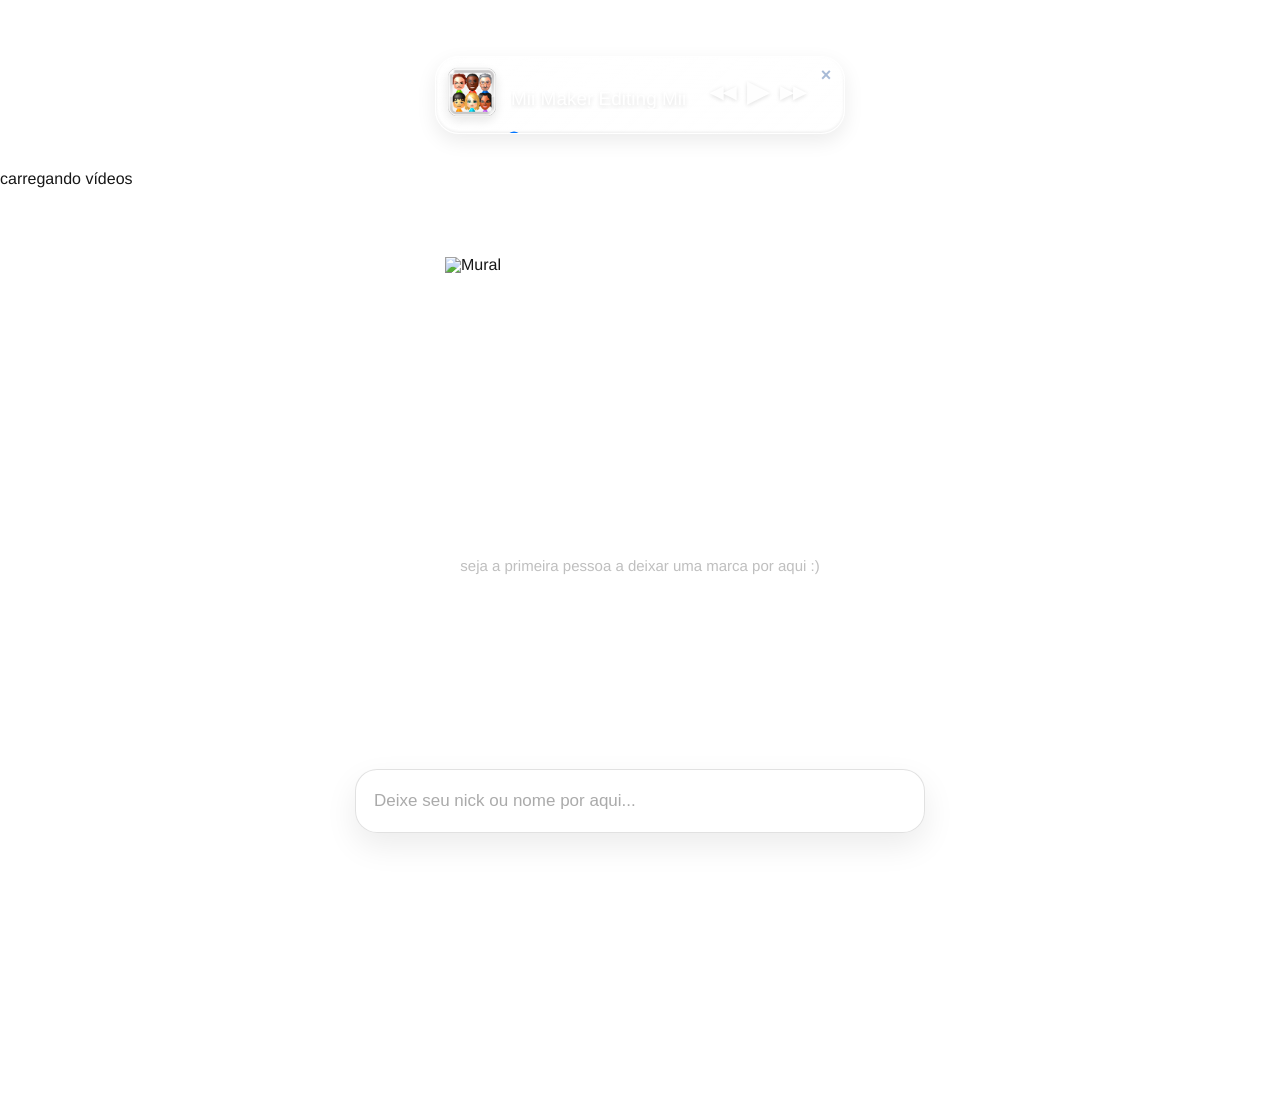
==== mural.html @ 3ed8d82e "Add files via upload" ====
<!DOCTYPE html>
<html lang="pt-BR">

<head>
  <meta charset="UTF-8">

  <meta
    name="viewport"
    content="width=device-width, initial-scale=1.0"
  >

  <meta
    name="description"
    content="Mural Estive Aqui — Babi Edita"
  >

  <title>Mural — Babi Edita</title>

  <link
    rel="icon"
    type="image/png"
    href="favicon.png"
  >

  <link
    rel="stylesheet"
    href="https://use.typekit.net/ndv3lae.css"
  >

  <!-- CSS geral do site -->
  <link
    rel="stylesheet"
    href="style.css?v=1500"
  >

  <!-- CSS exclusivo do mural -->
  <link
    rel="stylesheet"
    href="mural.css?v=2"
  >
</head>

<body class="mural-page">

  <!-- =====================================
       TELA DE LOADING
  ====================================== -->

  <div
    class="site-loader"
    id="siteLoader"
  >
    <div class="loader-content">

      <video
        class="loader-video"
        autoplay
        muted
        loop
        playsinline
        preload="auto"
      >
        <source
          src="loading.mp4"
          type="video/mp4"
        >
      </video>

      <div class="loader-progress">
        <div
          class="loader-progress-fill"
          id="loaderProgress"
        ></div>
      </div>

      <p
        class="loader-text"
        id="loaderText"
      >
        carregando vídeos
      </p>

    </div>
  </div>


  <!-- =====================================
       PLAYER DE MÚSICA
  ====================================== -->

  <div
    class="music-player"
    id="musicPlayer"
  >
    <img
      class="music-cover"
      id="musicCover"
      src="covers/miimaker.png"
      alt=""
    >

    <div class="music-info">

      <span class="music-now">
        Você está ouvindo agora:
      </span>

      <span
        class="music-title"
        id="musicTitle"
      >
        Mii Maker Editing Mii
      </span>

    </div>

    <div class="music-controls">

      <button
        class="music-control"
        id="musicPrev"
        type="button"
        aria-label="Música anterior"
      >
        ◀◀
      </button>

      <button
        class="music-control music-play"
        id="musicPlay"
        type="button"
        aria-label="Tocar ou pausar"
      >
        ▶
      </button>

      <button
        class="music-control"
        id="musicNext"
        type="button"
        aria-label="Próxima música"
      >
        ▶▶
      </button>

    </div>

    <div
      class="music-volume-wrap"
      aria-label="Controle de volume"
    >
      <input
        class="music-volume"
        id="musicVolume"
        type="range"
        min="0"
        max="100"
        value="50"
        step="1"
        aria-label="Volume da música"
      >
    </div>

    <button
      class="music-close"
      id="musicClose"
      type="button"
      aria-label="Minimizar player"
    >
      ×
    </button>

    <audio
      id="backgroundAudio"
      preload="auto"
    ></audio>
  </div>


  <!-- PLAYER MINIMIZADO -->

  <div
    class="music-player-mini is-hidden"
    id="musicPlayerMini"
    aria-label="Player de música minimizado"
  >

    <button
      class="music-mini-control"
      id="musicMiniPrev"
      type="button"
      aria-label="Música anterior"
    >
      ◀◀
    </button>

    <button
      class="music-mini-control music-mini-play"
      id="musicMiniPlay"
      type="button"
      aria-label="Tocar ou pausar"
    >
      ▶
    </button>

    <button
      class="music-mini-control"
      id="musicMiniNext"
      type="button"
      aria-label="Próxima música"
    >
      ▶▶
    </button>

  </div>


  <!-- =====================================
       PÁGINA DO MURAL
  ====================================== -->

  <main class="mural-shell">

    <!-- TÍTULO FEITO POR VOCÊ -->
    <div class="mural-title-link">
      <img
        src="mural.png"
        alt="Mural"
        class="mural-title-image"
      >
    </div>


    <!-- BOTÃO HOME -->
    <button
      class="mural-home-button"
      id="muralHomeButton"
      type="button"
      aria-label="Voltar para o portfólio"
    >
      <img
        id="muralHomeImage"
        src="home-1.png"
        alt=""
        draggable="false"
      >
    </button>


    <!-- BOTÃO INFO -->
    <button
      class="mural-info-button"
      id="muralInfoButton"
      type="button"
      aria-label="Como funciona o mural"
      aria-expanded="false"
    >
      <img
        id="muralInfoImage"
        src="info-1.png"
        alt=""
        draggable="false"
      >
    </button>


    <!-- ÁREA ONDE OS NICKS APARECEM -->
    <section
      class="nick-wall"
      id="nickWall"
      aria-live="polite"
      aria-label="Pessoas que estiveram aqui"
    >
      <p
        class="mural-empty"
        id="muralEmpty"
      >
        seja a primeira pessoa a deixar uma marca por aqui :)
      </p>
    </section>


    <!-- CAMPO DE ENVIO -->
    <section
      class="mural-entry-area"
      aria-label="Deixe seu nome ou nick"
    >

      <form
        class="mural-form"
        id="muralForm"
        autocomplete="off"
      >

        <label
          class="sr-only"
          for="muralNickname"
        >
          Seu nick ou nome
        </label>

        <input
          class="mural-input"
          id="muralNickname"
          name="nickname"
          type="text"
          minlength="2"
          maxlength="24"
          placeholder="Deixe seu nick ou nome por aqui..."
          autocomplete="off"
          spellcheck="false"
          required
        >

        <button
          class="mural-submit-button"
          id="muralSubmitButton"
          type="submit"
          aria-label="Estive aqui"
        >
          <img
            id="muralSubmitImage"
            src="estive-aqui-1.png"
            alt=""
            draggable="false"
          >
        </button>

      </form>

      <p
        class="mural-feedback"
        id="muralFeedback"
        aria-live="polite"
      ></p>

    </section>

  </main>


  <!-- =====================================
       CAIXINHA DE INFORMAÇÃO
       depois podemos trocar este conteúdo
       pela imagem que você ainda vai criar
  ====================================== -->

  <div
    class="mural-info-backdrop"
    id="muralInfoBackdrop"
    aria-hidden="true"
  >

    <div
      class="mural-info-box"
      role="dialog"
      aria-modal="true"
      aria-labelledby="muralInfoTitle"
    >

      <button
        class="mural-info-close"
        id="muralInfoClose"
        type="button"
        aria-label="Fechar"
      >
        ×
      </button>

      <h2 id="muralInfoTitle">
        estive aqui!
      </h2>

      <p>
        Esse é um cantinho pra quem passou pelo meu portfólio deixar uma marquinha.
      </p>

      <p>
        Você pode escrever seu nome ou nick uma vez por navegador. Assim que enviar, ele aparece no mural.
      </p>

    </div>

  </div>


  <!-- Supabase -->
  <script src="https://cdn.jsdelivr.net/npm/@supabase/supabase-js@2"></script>

  <!-- JS geral do site: música + loading -->
  <script src="script.js?v=1500"></script>

  <!-- JS exclusivo do mural -->
  <script src="mural.js?v=2"></script>

</body>

</html>
---- style.css ----
:root {
  --font-main: "coolvetica", sans-serif;

  --text: #171717;

  --pill-top: #efefef;
  --pill-bottom: #d7d7d7;
}


* {
  box-sizing: border-box;
}


html {
  scroll-behavior: smooth;
}


body {
  margin: 0;

  min-width: 320px;

  background: #fff;

  color: var(--text);

  font-family: var(--font-main);
  font-weight: 400;

  -webkit-font-smoothing: antialiased;

  text-rendering: geometricPrecision;
}


a {
  color: inherit;
  text-decoration: none;
}


button,
a {
  -webkit-tap-highlight-color: transparent;
}


button {
  font: inherit;
}


/* =========================================
   HERO
========================================= */


.hero {
  position: relative;

  width: 100%;

  height: clamp(
    760px,
    60vw,
    860px
  );

  overflow: hidden;

  background: #fff;

  isolation: isolate;
}


/*
  Fundo separado para o fade ficar
  realmente suave, sem aquela faixa branca.
*/

.hero::before {
  content: "";

  position: absolute;
  z-index: 0;

  inset: 0;

  background-image:
    url("fundo.png");

  background-size:
    cover;

  background-position:
    center 6%;

  background-repeat:
    no-repeat;

  -webkit-mask-image:
    linear-gradient(
      to bottom,

      #000 0%,
      #000 73%,

      rgba(0,0,0,.99) 79%,
      rgba(0,0,0,.96) 83%,
      rgba(0,0,0,.90) 87%,
      rgba(0,0,0,.80) 90%,
      rgba(0,0,0,.66) 93%,
      rgba(0,0,0,.50) 95%,
      rgba(0,0,0,.34) 97%,
      rgba(0,0,0,.17) 98.7%,

      transparent 100%
    );

  mask-image:
    linear-gradient(
      to bottom,

      #000 0%,
      #000 73%,

      rgba(0,0,0,.99) 79%,
      rgba(0,0,0,.96) 83%,
      rgba(0,0,0,.90) 87%,
      rgba(0,0,0,.80) 90%,
      rgba(0,0,0,.66) 93%,
      rgba(0,0,0,.50) 95%,
      rgba(0,0,0,.34) 97%,
      rgba(0,0,0,.17) 98.7%,

      transparent 100%
    );
}



.menu {
  position: absolute;

  z-index: 30;

  top: 31px;
  left: 44px;

  display: flex;

  align-items: center;

  gap: 42px;

  color: #fff;

  font-size: 21px;
  font-weight: 300;

  letter-spacing: -.25px;

  line-height: 1;

  white-space: nowrap;
}


.menu a {
  transition:
    opacity .18s ease;
}


.menu a:hover {
  opacity: .72;
}



.hero-content {
  position: relative;

  z-index: 10;

  height: 100%;

  display: flex;

  flex-direction: column;

  align-items: center;

  text-align: center;

  padding-top: 345px;
}



.hero-logo {
  display: block;

  width: min(
    820px,
    74vw
  );

  height: auto;

  object-fit: contain;

  user-select: none;

  -webkit-user-drag: none;
}



.hero-subtitle {
  margin: 20px 0 0;

  color: #fff;

  font-size: 30px;
  font-weight: 400;

  line-height: 1;

  text-shadow:
    0 1px 5px rgba(0,0,0,.16);
}



.hero-cta {
  display: inline-flex;

  align-items: center;
  justify-content: center;

  min-width: 132px;
  height: 46px;

  margin-top: 145px;

  padding:
    0 24px 2px;

  border:
    1.5px solid
    rgba(255,255,255,.96);

  border-radius:
    999px;

  color: #fff;

  font-size: 20px;
  font-weight: 400;

  line-height: 1;

  transition:
    transform .2s ease,
    background .2s ease;
}


.hero-cta:hover {
  transform:
    scale(1.04);

  background:
    rgba(255,255,255,.08);
}



/* =========================================
   MUSIC PLAYER GRANDE
========================================= */


.music-player {
  position: absolute;

  z-index: 50;

  top: 56px;
  left: 50%;

  transform:
    translateX(-50%);

  width: 410px;

  max-width:
    calc(100vw - 36px);

  height: 78px;

  display: grid;

  grid-template-columns:
    52px
    minmax(0, 1fr)
    auto;

  align-items: center;

  gap: 12px;

  padding:
    10px 38px 10px 11px;

  overflow: hidden;

  border:
    1px solid
    rgba(255,255,255,.58);

  border-radius:
    24px;

  background:
    linear-gradient(
      135deg,

      rgba(255,255,255,.16) 0%,

      rgba(255,255,255,.07) 100%
    );

  backdrop-filter:
    blur(14px)
    saturate(145%);

  -webkit-backdrop-filter:
    blur(14px)
    saturate(145%);

  box-shadow:
    inset 0 1px 1px
      rgba(255,255,255,.62),

    inset 0 -1px 3px
      rgba(0,0,0,.08),

    0 7px 20px
      rgba(0,0,0,.08);

  opacity: 1;

  transition:
    opacity .25s ease,
    transform .25s ease;
}



.music-player::before {
  content: "";

  position: absolute;

  inset: 0;

  border-radius: inherit;

  pointer-events: none;

  background:
    linear-gradient(
      to bottom,

      rgba(255,255,255,.22),

      rgba(255,255,255,.03) 45%,

      rgba(255,255,255,0) 100%
    );
}



.music-player.is-hidden {
  display: none;
}



.music-player.is-fading-out {
  opacity: 0;

  transform:
    translateX(-50%)
    translateY(-7px);
}



.music-player.is-fading-in {
  animation:
    playerFadeIn
    .28s ease forwards;
}



@keyframes playerFadeIn {

  from {
    opacity: 0;

    transform:
      translateX(-50%)
      translateY(8px);
  }

  to {
    opacity: 1;

    transform:
      translateX(-50%)
      translateY(0);
  }

}



.music-cover {
  position: relative;

  z-index: 2;

  width: 50px;
  height: 50px;

  border-radius: 12px;

  object-fit: cover;

  box-shadow:
    0 4px 10px
    rgba(0,0,0,.09);
}



.music-info {
  position: relative;

  z-index: 2;

  min-width: 0;

  display: flex;

  flex-direction: column;

  justify-content: center;
}



.music-now {
  color:
    rgba(255,255,255,.92);

  font-size: 11px;

  font-weight: 300;

  line-height: 1;
}



.music-title {
  margin-top: 4px;

  overflow: hidden;

  white-space: nowrap;

  text-overflow: ellipsis;

  color: #fff;

  font-size: 19px;
  font-weight: 400;

  line-height: 1.05;

  text-shadow:
    0 2px 4px
    rgba(0,0,0,.12);
}



.music-controls {
  position: relative;

  z-index: 2;

  display: flex;

  align-items: center;

  gap: 11px;
}



.music-control {
  padding: 0;

  border: 0;

  background: transparent;

  color:
    rgba(255,255,255,.96);

  font-family:
    Arial,
    sans-serif;

  font-size: 17px;

  font-weight: 700;

  line-height: 1;

  text-shadow:
    0 1px 4px
    rgba(0,0,0,.13);

  transition:
    transform .16s ease,
    opacity .16s ease;
}



.music-play {
  font-size: 28px;
}



.music-control:hover,
.music-mini-control:hover {
  transform:
    scale(1.09);
}



.music-close {
  position: absolute;

  z-index: 3;

  top: 8px;
  right: 8px;

  width: 20px;
  height: 20px;

  padding: 0;

  display: flex;

  align-items: center;
  justify-content: center;

  border: 0;

  border-radius: 999px;

  background:
    rgba(255,255,255,.52);

  color:
    rgba(160,180,210,.92);

  font-family:
    Arial,
    sans-serif;

  font-size: 18px;

  font-weight: 700;

  line-height: 1;
}



/* =========================================
   MUSIC PLAYER MINI
========================================= */


.music-player-mini {
  position: absolute;

  z-index: 51;

  top: 17px;
  left: 50%;

  transform:
    translateX(-50%);

  width: 158px;
  height: 42px;

  display: flex;

  align-items: center;
  justify-content: center;

  gap: 13px;

  border:
    1px solid
    rgba(255,255,255,.54);

  border-radius:
    999px;

  background:
    linear-gradient(
      135deg,

      rgba(255,255,255,.14),

      rgba(255,255,255,.05)
    );

  backdrop-filter:
    blur(13px)
    saturate(140%);

  -webkit-backdrop-filter:
    blur(13px)
    saturate(140%);

  box-shadow:
    inset 0 1px 1px
      rgba(255,255,255,.55),

    inset 0 -1px 3px
      rgba(0,0,0,.07),

    0 7px 17px
      rgba(0,0,0,.07);

  cursor: pointer;
}



.music-player-mini::before {
  content: "";

  position: absolute;

  inset: 0;

  border-radius: inherit;

  pointer-events: none;

  background:
    linear-gradient(
      to bottom,

      rgba(255,255,255,.19),

      rgba(255,255,255,0)
      58%
    );
}



.music-player-mini.is-hidden {
  display: none;
}



.music-player-mini.is-dropping {
  animation:
    miniDropIn
    .34s
    cubic-bezier(.22,.8,.32,1)
    forwards;
}



.music-player-mini.is-rising {
  animation:
    miniRiseOut
    .24s ease forwards;
}



@keyframes miniDropIn {

  from {
    opacity: 0;

    transform:
      translateX(-50%)
      translateY(-72px);
  }

  to {
    opacity: 1;

    transform:
      translateX(-50%)
      translateY(0);
  }

}



@keyframes miniRiseOut {

  from {
    opacity: 1;

    transform:
      translateX(-50%)
      translateY(0);
  }

  to {
    opacity: 0;

    transform:
      translateX(-50%)
      translateY(-65px);
  }

}



.music-mini-control {
  position: relative;

  z-index: 2;

  padding: 0;

  border: 0;

  background: transparent;

  color:
    rgba(255,255,255,.97);

  font-family:
    Arial,
    sans-serif;

  font-size: 15px;

  font-weight: 700;

  line-height: 1;

  text-shadow:
    0 1px 4px
    rgba(0,0,0,.13);
}



.music-mini-play {
  font-size: 23px;
}



/* =========================================
   TRABALHOS
========================================= */


main {
  width: 100%;
}



.work-section {
  width: min(
    94vw,
    1600px
  );

  margin: 0 auto;

  padding-top: 70px;
}



.filter-wrap {
  padding-left: 1%;
}



.filter-label {
  margin:
    0 0 8px 9px;

  color: #a9a9a9;

  font-size: 13px;

  font-weight: 300;

  line-height: 1;
}



.filters {
  display: flex;

  gap: 14px;
}



/* =========================================
   FILTROS LIQUID GLASS
========================================= */


.filter-btn {
  position: relative;

  isolation: isolate;

  overflow: hidden;

  min-width: 140px;
  height: 48px;

  padding: 0 26px;

  border:
    1px solid
    rgba(255,255,255,.82);

  border-radius:
    999px;

  color: #242424;

  font-size: 16px;
  font-weight: 400;

  line-height: 1;

  background:
    rgba(255,255,255,.20);

  backdrop-filter:
    blur(18px)
    saturate(160%);

  -webkit-backdrop-filter:
    blur(18px)
    saturate(160%);

  box-shadow:
    inset 0 1px 2px
      rgba(255,255,255,.95),

    inset 0 -2px 5px
      rgba(0,0,0,.12),

    inset 7px 0 10px -10px
      rgba(0,0,0,.70),

    inset -7px 0 10px -10px
      rgba(0,0,0,.70),

    0 6px 15px
      rgba(0,0,0,.07);

  transition:
    transform .22s ease,
    box-shadow .22s ease;
}



.filter-btn::before {
  content: "";

  position: absolute;

  inset: 1px;

  border-radius: inherit;

  pointer-events: none;

  box-shadow:
    inset 0 1px 1px
      rgba(255,255,255,.85),

    inset 0 -1px 2px
      rgba(0,0,0,.11);

  background:
    radial-gradient(
      ellipse at 12% 50%,

      rgba(0,0,0,.12),

      transparent 22%
    ),

    radial-gradient(
      ellipse at 88% 50%,

      rgba(0,0,0,.11),

      transparent 22%
    );
}



.filter-btn::after {
  content: "";

  position: absolute;

  top: 3px;
  left: 12%;
  right: 12%;

  height: 34%;

  border-radius: 999px;

  pointer-events: none;

  background:
    linear-gradient(
      to bottom,

      rgba(255,255,255,.85),

      rgba(255,255,255,.12),

      transparent
    );

  opacity: .72;
}



.filter-btn span {
  position: relative;

  z-index: 2;
}



.filter-btn:hover {
  transform:
    translateY(-2px)
    scale(1.025);
}



.filter-btn.active {
  transform:
    scale(1.02);

  box-shadow:
    inset 0 1px 2px
      rgba(255,255,255,1),

    inset 0 -2px 5px
      rgba(0,0,0,.15),

    inset 8px 0 11px -10px
      rgba(0,0,0,.75),

    inset -8px 0 11px -10px
      rgba(0,0,0,.75),

    0 7px 17px
      rgba(0,0,0,.08);
}



/* =========================================
   VÍDEOS
========================================= */


.video-grid {
  display: grid;

  gap:
    clamp(
      20px,
      1.7vw,
      30px
    );

  margin-top: 47px;
}



.video-grid.is-curto-grid {
  grid-template-columns:
    repeat(
      4,
      minmax(0,1fr)
    );
}



.video-grid.is-longo-grid {
  grid-template-columns:
    repeat(
      2,
      minmax(0,1fr)
    );
}



.video-card {
  position: relative;

  overflow: hidden;

  border-radius: 12px;

  background: #e8e8e8;

  isolation: isolate;
}



.video-card.is-curto {
  aspect-ratio: 9 / 16;
}



.video-card.is-longo {
  aspect-ratio: 16 / 9;
}



.video-thumb {
  display: block;

  width: 100%;
  height: 100%;

  object-fit: cover;

  transition:
    transform .28s ease;
}



.video-card:hover
.video-thumb {
  transform:
    scale(1.018);
}



.video-card::before {
  content: "";

  position: absolute;

  z-index: 1;

  inset:
    54% 0 0;

  background:
    linear-gradient(
      to bottom,

      rgba(0,0,0,0),

      rgba(0,0,0,.64)
    );

  pointer-events: none;
}



.video-meta {
  position: absolute;

  z-index: 2;

  left: 16px;
  bottom: 14px;

  max-width:
    calc(100% - 32px);

  color: #fff;

  text-shadow:
    0 1px 3px
    rgba(0,0,0,.5);
}



.video-title {
  display: block;

  overflow: hidden;

  font-size: clamp(18px, 1.45vw, 24px);
  font-weight: 500;

  line-height: 1.05;

  text-overflow: ellipsis;
  white-space: nowrap;
}



.video-subtitle {
  display: block;

  margin-top: 5px;

  font-size: clamp(12px, .9vw, 15px);
  font-weight: 300;

  line-height: 1;

  opacity: .95;
}



.more-wrap {
  display: flex;

  justify-content: center;

  margin-top: 37px;
}



.more-btn {
  display: inline-flex;

  align-items: center;
  justify-content: center;

  min-width: 78px;
  height: 27px;

  padding:
    0 13px 1px;

  border:
    1.3px solid #222;

  border-radius:
    999px;

  background: #fff;

  color: #232323;

  font-size: 12px;
  font-weight: 500;

  line-height: 1;
}



/* =========================================
   CLIENTES
========================================= */


.clients-section {
  width: min(
    92vw,
    1550px
  );

  margin:
    50px auto 0;
}



.clients-card {
  position: relative;

  min-height: 450px;

  border-radius: 18px;

  overflow: hidden;

  background:
    linear-gradient(
      to bottom,

      #f7f7f7 0%,

      #eeeeee 44%,

      #e7e7e7 100%
    );
}



.power-icon {
  position: absolute;

  top: 18px;
  left: 20px;

  color: #7a7a7a;

  font-size: 16px;

  line-height: 1;
}



.clients-heading {
  padding-top:
    clamp(
      48px,
      4vw,
      70px
    );

  text-align: center;
}



.clients-heading h2,
.contact-box h2 {
  margin: 0;

  font-weight: 500;

  letter-spacing: -.6px;
}



.clients-heading h2 {
  font-size:
    clamp(
      31px,
      2.4vw,
      40px
    );

  line-height: 1;
}



.clients-heading p {
  margin:
    12px 0 0;

  color: #b7b7b7;

  font-size:
    clamp(
      12px,
      .95vw,
      15px
    );

  font-weight: 300;

  line-height: 1;
}



.client-list {
  width:
    min(
      70%,
      950px
    );

  margin:
    clamp(
      65px,
      5vw,
      82px
    )
    auto 0;

  display: grid;

  grid-template-columns:
    repeat(3,1fr);

  column-gap:
    clamp(
      40px,
      5vw,
      95px
    );
}



.client {
  min-width: 0;

  text-align: center;
}



.client img {
  display: block;

  width:
    clamp(
      90px,
      7vw,
      128px
    );

  aspect-ratio: 1;

  margin: 0 auto;

  border:
    2px solid #444;

  border-radius: 50%;

  object-fit: cover;

  box-shadow:
    0 2px 5px
    rgba(0,0,0,.15);
}



.client span {
  display: block;

  margin-top: 12px;

  color: #6e6e6e;

  font-size:
    clamp(
      14px,
      1vw,
      17px
    );

  font-weight: 400;

  line-height: 1;
}



/* =========================================
   CONTATO
========================================= */


.contact-section {
  width: min(
    92vw,
    1550px
  );

  margin:
    68px auto 0;

  padding-bottom:
    110px;

  display: grid;

  grid-template-columns:
    55% 45%;

  align-items: center;

  min-height: 470px;
}



.avatar-wrap {
  display: flex;

  align-items: center;

  justify-content: flex-start;
}



.avatar {
  display: block;

  width:
    clamp(
      360px,
      34vw,
      560px
    );

  max-width: 100%;

  height: auto;

  object-fit: contain;

  filter: none;
}



.contact-box {
  align-self: center;

  justify-self: center;

  width: 250px;

  transform:
    translateY(-13px);
}



.contact-box h2 {
  margin-bottom: 30px;

  text-align: center;

  font-size:
    clamp(
      31px,
      2.4vw,
      40px
    );

  line-height: 1;
}



.contact-links {
  display: flex;

  flex-direction: column;

  gap: 10px;
}



.contact-links a {
  display: flex;

  align-items: center;
  justify-content: center;

  width: 235px;
  height: 48px;

  margin: 0 auto;

  border-radius: 999px;

  background:
    linear-gradient(
      to bottom,

      #f0f0f0,

      #d8d8d8
    );

  color: #333;

  font-size: 15px;

  font-weight: 400;
}



/* =========================================
   MODAL YOUTUBE
========================================= */


.video-modal {
  position: fixed;

  z-index: 1000;

  inset: 0;

  display: none;

  align-items: center;
  justify-content: center;

  padding: 32px;

  background:
    rgba(0,0,0,.76);
}



.video-modal.open {
  display: flex;
}



.modal-inner {
  width:
    min(
      1080px,
      92vw
    );

  aspect-ratio: 16 / 9;

  max-height: 86vh;
}



.modal-inner.is-vertical {
  width:
    min(
      480px,
      88vw
    );

  aspect-ratio: 9 / 16;

  max-height: 88vh;
}



.modal-inner iframe {
  display: block;

  width: 100%;
  height: 100%;

  border: 0;

  border-radius: 12px;

  background: #000;
}



.modal-close {
  position: fixed;

  top: 20px;
  right: 24px;

  border: 0;

  background: transparent;

  color: #fff;

  font-size: 38px;

  line-height: 1;
}



/* =========================================
   PÁGINA DE VÍDEOS
========================================= */


.videos-page {
  position: relative;

  min-height: 100vh;

  background: #fff;
}



.subpage-nav {
  position: relative;

  z-index: 30;

  display: flex;

  gap: 38px;

  padding:
    26px 44px;

  font-size: 18px;
  font-weight: 300;
}



.videos-library {
  width: 100%;

  padding:
    120px 0 100px;
}



.videos-library-head {
  width:
    min(
      94vw,
      1600px
    );

  margin:
    0 auto 45px;
}



.videos-library-head h1 {
  margin: 0;

  font-size:
    clamp(
      44px,
      5vw,
      72px
    );

  font-weight: 500;

  letter-spacing: -1px;

  line-height: .95;
}



.videos-library-head p {
  margin:
    9px 0 0;

  color: #aaa;

  font-size: 16px;

  font-weight: 300;
}



.videos-work-section {
  width:
    min(
      94vw,
      1600px
    );

  margin: 0 auto;
}



/* =========================================
   PARCERIAS / TUTORIAIS
========================================= */


.subpage {
  position: relative;

  min-height: 100vh;

  background: #fff;
}



.subpage-main {
  min-height:
    calc(100vh - 70px);

  display: grid;

  place-items: center;

  padding:
    150px 20px 40px;

  text-align: center;
}



.subpage-main h1 {
  margin:
    0 0 8px;

  font-size: 42px;

  font-weight: 500;
}



.subpage-main p {
  margin: 0;

  color: #9b9b9b;

  font-size: 15px;

  font-weight: 300;
}



/* =========================================
   CURSOR
========================================= */


html,
body,
body * {
  cursor:
    url("./cursor-arrow.png")
    0 0,
    auto;
}



a,
button,
.video-card,
.filter-btn,
.more-btn,
.contact-links a,
.menu a,
[role="button"] {
  cursor:
    url("./cursor-hand.png")
    0 0,
    pointer !important;
}



a:active,
button:active,
.video-card:active {
  cursor:
    url("./cursor-wait.png")
    0 0,
    wait !important;
}



/* =========================================
   RESPONSIVO
========================================= */


@media
(max-width: 900px) {

  .menu {
    gap: 28px;

    font-size: 17px;
  }


  .video-grid.is-curto-grid {
    grid-template-columns:
      repeat(
        3,
        minmax(0,1fr)
      );
  }

}



@media
(max-width: 700px) {

  .hero {
    height: 650px;
  }


  .hero::before {
    background-position:
      center top;
  }


  .menu {
    top: 18px;

    left: 18px;
    right: 18px;

    gap: 0;

    justify-content:
      space-between;

    font-size: 11px;
  }


  .hero-content {
    padding-top: 250px;
  }


  .hero-logo {
    width:
      min(
        520px,
        82vw
      );
  }


  .hero-subtitle {
    font-size: 19px;
  }


  .hero-cta {
    margin-top: 95px;

    min-width: 96px;

    height: 34px;

    font-size: 14px;
  }


  .music-player {
    top: 54px;

    width:
      calc(100vw - 30px);

    height: 72px;

    grid-template-columns:
      46px
      minmax(0,1fr)
      auto;

    gap: 10px;

    padding:
      9px 34px 9px 10px;

    border-radius: 22px;
  }


  .music-cover {
    width: 44px;
    height: 44px;

    border-radius: 10px;
  }


  .music-now {
    font-size: 10px;
  }


  .music-title {
    font-size: 17px;
  }


  .music-control {
    font-size: 14px;
  }


  .music-play {
    font-size: 24px;
  }


  .music-player-mini {
    top: 15px;

    width: 136px;
    height: 40px;

    gap: 10px;
  }


  .music-mini-control {
    font-size: 14px;
  }


  .music-mini-play {
    font-size: 21px;
  }


  .work-section,
  .clients-section,
  .contact-section,
  .videos-library-head,
  .videos-work-section {
    width: 92vw;
  }


  .video-grid.is-curto-grid {
    grid-template-columns:
      repeat(
        2,
        minmax(0,1fr)
      );
  }


  .video-grid.is-longo-grid {
    grid-template-columns:
      repeat(
        2,
        minmax(0,1fr)
      );
  }


  .client-list {
    width: 78%;

    column-gap: 24px;
  }


  .subpage-nav {
    gap: 22px;

    padding:
      22px 20px;

    font-size: 13px;
  }

}



@media
(max-width: 540px) {

  .video-grid.is-curto-grid,
  .video-grid.is-longo-grid {
    grid-template-columns: 1fr;
  }


  .client-list {
    width:
      calc(100% - 36px);

    column-gap: 15px;
  }


  .contact-section {
    grid-template-columns: 1fr;

    gap: 24px;

    padding-bottom: 80px;
  }


  .avatar-wrap {
    justify-content: center;
  }


  .avatar {
    width: 290px;
  }


  .contact-box {
    transform: none;
  }

}
---- mural.css ----
/* =========================================
   MURAL — ESTIVE AQUI
========================================= */

.mural-page {
  min-height: 100vh;
  overflow-x: hidden;
  background: #ffffff;
}


/* acessibilidade */

.sr-only {
  position: absolute !important;
  width: 1px !important;
  height: 1px !important;
  padding: 0 !important;
  margin: -1px !important;
  overflow: hidden !important;
  clip: rect(0, 0, 0, 0) !important;
  white-space: nowrap !important;
  border: 0 !important;
}


/* =========================================
   ESTRUTURA
========================================= */

.mural-shell {
  position: relative;
  width: 100%;
  min-height: 100vh;
  padding:
    34px
    6vw
    135px;
}


/* =========================================
   TÍTULO MURAL.PNG
========================================= */

.mural-title-link {
  position: relative;
  z-index: 4;

  display: block;

  width: fit-content;

  margin:
    18px auto 0;
}


.mural-title-image {
  display: block;

  width:
    min(
      390px,
      55vw
    );

  height: auto;

  object-fit: contain;
}


/* =========================================
   BOTÃO HOME
========================================= */

.mural-home-button {
  position: fixed;

  z-index: 1250;

  top: 104px;
  left: 26px;

  width: 52px;
  height: auto;

  margin: 0;
  padding: 0;

  border: 0;

  background: transparent;

  transform-origin: center;

  transition:
    transform .12s ease;
}


.mural-home-button img {
  display: block;

  width: 100%;
  height: auto;

  pointer-events: none;

  user-select: none;
  -webkit-user-drag: none;
}


.mural-home-button:hover {
  transform:
    scale(1.045);
}


.mural-home-button.is-pressing {
  transform:
    scale(.92);
}


/* =========================================
   BOTÃO INFO
========================================= */

.mural-info-button {
  position: fixed;

  z-index: 1250;

  top: 104px;
  right: 26px;

  width: 52px;
  height: auto;

  margin: 0;
  padding: 0;

  border: 0;

  background: transparent;

  transform-origin: center;

  transition:
    transform .12s ease;
}


.mural-info-button img {
  display: block;

  width: 100%;
  height: auto;

  pointer-events: none;

  user-select: none;
  -webkit-user-drag: none;
}


.mural-info-button:hover {
  transform:
    scale(1.045);
}


.mural-info-button.is-pressing {
  transform:
    scale(.92);
}


/* =========================================
   MURO DE NICKS
========================================= */

.nick-wall {
  position: relative;

  z-index: 2;

  width:
    min(
      1180px,
      88vw
    );

  min-height:
    calc(
      100vh - 390px
    );

  margin:
    36px auto 0;

  display: grid;

  grid-template-columns:
    repeat(
      5,
      minmax(120px, 1fr)
    );

  align-content: center;

  gap:
    30px
    24px;

  padding:
    30px
    10px;
}


.mural-empty {
  grid-column:
    1 / -1;

  margin: 0;

  color:
    rgba(43,43,43,.30);

  font-family:
    "coolvetica",
    "Coolvetica",
    Arial,
    sans-serif;

  font-size: 15px;

  font-weight: 300;

  text-align: center;
}


/* cada nick recebe pequenas variações pelo JS */

.mural-nick {
  position: relative;

  display: block;

  max-width: 100%;

  color:
    #2b2b2b;

  font-family:
    "Courier New",
    monospace;

  font-size:
    var(
      --nick-size,
      22px
    );

  font-weight: 700;

  line-height: 1.05;

  text-align: center;

  overflow-wrap: anywhere;

  transform:
    translateY(
      var(
        --nick-y,
        0px
      )
    )
    rotate(
      var(
        --nick-rotate,
        0deg
      )
    );

  opacity: .92;
}


.mural-nick.is-new {
  animation:
    muralNickPop
    .48s
    cubic-bezier(.2,.82,.25,1.25)
    both;
}


@keyframes muralNickPop {

  from {
    opacity: 0;

    transform:
      translateY(12px)
      rotate(
        var(
          --nick-rotate,
          0deg
        )
      )
      scale(.78);
  }

  to {
    opacity: .92;

    transform:
      translateY(
        var(
          --nick-y,
          0px
        )
      )
      rotate(
        var(
          --nick-rotate,
          0deg
        )
      )
      scale(1);
  }

}


/* =========================================
   CAMPO DE TEXTO
========================================= */

.mural-entry-area {
  position: fixed;

  z-index: 1100;

  left: 50%;
  bottom: 42px;

  width:
    min(
      570px,
      calc(
        100vw - 44px
      )
    );

  transform:
    translateX(-50%);
}


.mural-form {
  position: relative;

  width: 100%;
  height: 64px;

  display: flex;

  align-items: center;

  padding:
    7px
    112px
    7px
    18px;

  border:
    1px solid
    rgba(43,43,43,.14);

  border-radius: 22px;

  background:
    rgba(255,255,255,.94);

  box-shadow:
    0 13px 32px
    rgba(0,0,0,.08);

  backdrop-filter:
    blur(12px);

  -webkit-backdrop-filter:
    blur(12px);
}


.mural-input {
  width: 100%;
  height: 100%;

  padding: 0;

  border: 0;

  outline: 0;

  background: transparent;

  color:
    #2b2b2b;

  font-family:
    "coolvetica",
    "Coolvetica",
    Arial,
    sans-serif;

  font-size: 17px;

  font-weight: 300;
}


.mural-input::placeholder {
  color:
    rgba(43,43,43,.40);

  opacity: 1;
}


.mural-input:disabled {
  cursor: default;

  color:
    rgba(43,43,43,.46);
}


/* =========================================
   BOTÃO ESTIVE AQUI
========================================= */

.mural-submit-button {
  position: absolute;

  top: 50%;
  right: 12px;

  width: 94px;
  height: auto;

  margin: 0;
  padding: 0;

  border: 0;

  background: transparent;

  transform:
    translateY(-50%);

  transform-origin:
    center;

  transition:
    transform .1s ease,
    opacity .18s ease;
}


.mural-submit-button img {
  display: block;

  width: 100%;
  height: auto;

  pointer-events: none;

  user-select: none;
  -webkit-user-drag: none;
}


.mural-submit-button:hover {
  transform:
    translateY(-50%)
    scale(1.035);
}


.mural-submit-button.is-pressing {
  transform:
    translateY(-50%)
    scale(.94);
}


.mural-submit-button:disabled {
  opacity: .48;

  pointer-events: none;
}


.mural-feedback {
  min-height: 18px;

  margin:
    7px 10px 0;

  color:
    #6bbc0e;

  font-family:
    "coolvetica",
    "Coolvetica",
    Arial,
    sans-serif;

  font-size: 12px;

  font-weight: 300;

  text-align: center;
}


/* =========================================
   CAIXA DE INFO
========================================= */

.mural-info-backdrop {
  position: fixed;

  z-index: 5000;

  inset: 0;

  display: flex;

  align-items: center;
  justify-content: center;

  padding: 24px;

  background:
    rgba(255,255,255,.56);

  backdrop-filter:
    blur(6px);

  -webkit-backdrop-filter:
    blur(6px);

  opacity: 0;

  visibility: hidden;

  transition:
    opacity .2s ease,
    visibility .2s ease;
}


.mural-info-backdrop.is-open {
  opacity: 1;

  visibility: visible;
}


.mural-info-box {
  position: relative;

  width:
    min(
      430px,
      92vw
    );

  padding:
    34px
    32px
    30px;

  border:
    1px solid
    rgba(43,43,43,.12);

  border-radius: 22px;

  background:
    rgba(255,255,255,.96);

  box-shadow:
    0 20px 55px
    rgba(0,0,0,.12);

  color:
    #2b2b2b;

  transform:
    translateY(10px)
    scale(.98);

  transition:
    transform .22s ease;
}


.mural-info-backdrop.is-open
.mural-info-box {
  transform:
    translateY(0)
    scale(1);
}


.mural-info-box h2 {
  margin:
    0 0 15px;

  font-size: 30px;

  font-weight: 400;
}


.mural-info-box p {
  margin:
    0 0 11px;

  color:
    rgba(43,43,43,.68);

  font-size: 15px;

  font-weight: 300;

  line-height: 1.45;
}


.mural-info-close {
  position: absolute;

  top: 10px;
  right: 11px;

  width: 25px;
  height: 25px;

  display: flex;

  align-items: center;
  justify-content: center;

  padding: 0;

  border:
    1px solid
    rgba(43,43,43,.10);

  border-radius: 50%;

  background:
    #f5f5f5;

  color:
    rgba(43,43,43,.58);

  font-family:
    Arial,
    sans-serif;

  font-size: 18px;
}


/* =========================================
   DURANTE O LOADING
========================================= */

body.is-loading
.mural-home-button,

body.is-loading
.mural-info-button,

body.is-loading
.mural-entry-area {
  opacity: 0;

  pointer-events: none;
}


/* =========================================
   MOBILE
========================================= */

@media
(max-width: 700px) {

  .mural-shell {
    padding:
      24px
      18px
      125px;
  }


  .mural-title-link {
    margin-top: 60px;
  }


  .mural-title-image {
    width:
      min(
        300px,
        72vw
      );
  }


  .mural-home-button {
    top: 90px;
    left: 14px;

    width: 44px;
  }


  .mural-info-button {
    top: 90px;
    right: 14px;

    width: 44px;
  }


  .nick-wall {
    width: 94vw;

    min-height:
      calc(
        100vh - 340px
      );

    margin-top: 20px;

    grid-template-columns:
      repeat(
        3,
        minmax(80px,1fr)
      );

    gap:
      24px
      12px;

    padding:
      22px
      0;
  }


  .mural-nick {
    --nick-size: 17px;
  }


  .mural-entry-area {
    bottom: 18px;

    width:
      calc(
        100vw - 28px
      );
  }


  .mural-form {
    height: 58px;

    padding:
      6px
      96px
      6px
      14px;

    border-radius: 19px;
  }


  .mural-input {
    font-size: 15px;
  }


  .mural-submit-button {
    right: 9px;

    width: 82px;
  }

}
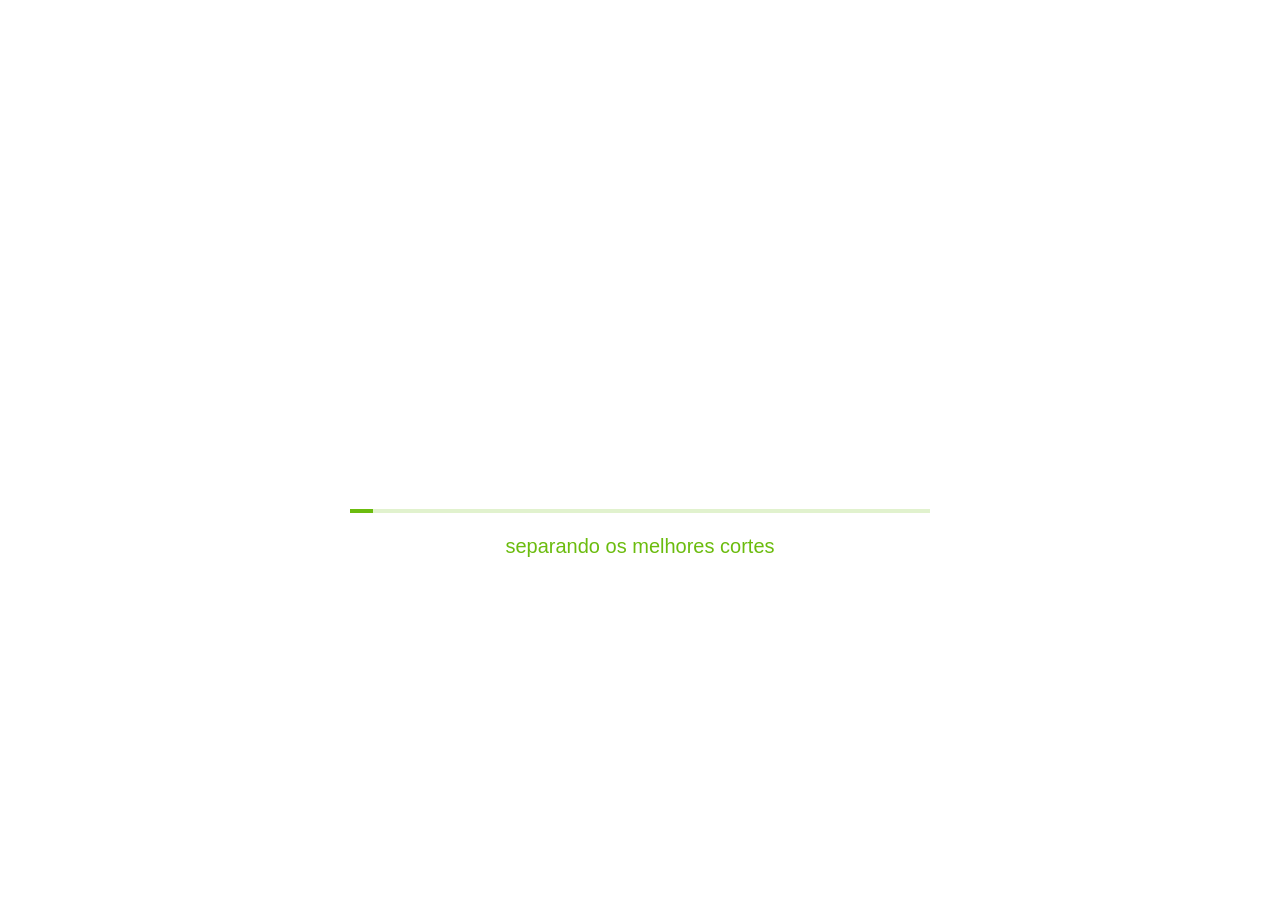
==== commit 1b820b34: "Add files via upload" ====
--- a/mural.html
+++ b/mural.html
@@ -36,7 +36,7 @@
   <!-- CSS exclusivo do mural -->
   <link
     rel="stylesheet"
-    href="mural.css?v=2"
+    href="mural.css?v=4"
   >
 </head>
 
@@ -340,9 +340,7 @@
 
 
   <!-- =====================================
-       CAIXINHA DE INFORMAÇÃO
-       depois podemos trocar este conteúdo
-       pela imagem que você ainda vai criar
+       INFO + TICKET
   ====================================== -->
 
   <div
@@ -367,22 +365,156 @@
         ×
       </button>
 
-      <h2 id="muralInfoTitle">
-        estive aqui!
-      </h2>
-
-      <p>
-        Esse é um cantinho pra quem passou pelo meu portfólio deixar uma marquinha.
-      </p>
-
-      <p>
-        Você pode escrever seu nome ou nick uma vez por navegador. Assim que enviar, ele aparece no mural.
-      </p>
+      <div class="mural-info-content">
+
+        <h2 id="muralInfoTitle">
+          estive aqui!
+        </h2>
+
+        <p>
+          Esse é um cantinho pra quem passou pelo meu portfólio deixar uma marquinha.
+        </p>
+
+        <p>
+          Você pode escrever seu nome ou nick uma vez por navegador. Assim que enviar, ele aparece no mural.
+        </p>
+
+        <div class="mural-ticket-divider" aria-hidden="true"></div>
+
+        <p class="mural-ticket-intro">
+          Escreveu errado ou teve algum outro tipo de problema?
+          <strong>Manda um ticket ;)</strong>
+        </p>
+
+        <form
+          class="mural-ticket-form"
+          id="muralTicketForm"
+          autocomplete="off"
+        >
+
+          <input
+            type="hidden"
+            id="muralTicketNick"
+            name="nick_atual"
+            value=""
+          >
+
+          <label
+            class="mural-ticket-label"
+            for="muralTicketEmail"
+          >
+            email
+          </label>
+
+          <input
+            class="mural-ticket-input"
+            id="muralTicketEmail"
+            name="email"
+            type="email"
+            placeholder="seuemail@email.com"
+            autocomplete="email"
+            required
+          >
+
+          <fieldset class="mural-ticket-options">
+            <legend>
+              o que aconteceu?
+            </legend>
+
+            <label class="mural-ticket-option">
+              <input
+                type="radio"
+                name="ticketType"
+                value="escrevi_errado"
+                required
+              >
+              <span>escrevi errado</span>
+            </label>
+
+            <label class="mural-ticket-option">
+              <input
+                type="radio"
+                name="ticketType"
+                value="outro_problema"
+                required
+              >
+              <span>outro problema</span>
+            </label>
+          </fieldset>
+
+          <div
+            class="mural-ticket-panel"
+            id="muralTicketCorrectPanel"
+            hidden
+          >
+            <label
+              class="mural-ticket-label"
+              for="muralTicketCorrect"
+            >
+              versão correta
+            </label>
+
+            <input
+              class="mural-ticket-input"
+              id="muralTicketCorrect"
+              name="versao_correta"
+              type="text"
+              maxlength="24"
+              placeholder="como deveria estar escrito?"
+            >
+          </div>
+
+          <div
+            class="mural-ticket-panel"
+            id="muralTicketProblemPanel"
+            hidden
+          >
+            <label
+              class="mural-ticket-label"
+              for="muralTicketProblem"
+            >
+              descreva o problema
+            </label>
+
+            <textarea
+              class="mural-ticket-input mural-ticket-textarea"
+              id="muralTicketProblem"
+              name="descricao_problema"
+              maxlength="500"
+              placeholder="me conta o que aconteceu..."
+            ></textarea>
+          </div>
+
+          <input
+            class="mural-ticket-honey"
+            id="muralTicketHoney"
+            type="text"
+            name="_honey"
+            tabindex="-1"
+            autocomplete="off"
+          >
+
+          <button
+            class="mural-ticket-submit"
+            id="muralTicketSubmit"
+            type="submit"
+          >
+            enviar ticket
+          </button>
+
+          <p
+            class="mural-ticket-feedback"
+            id="muralTicketFeedback"
+            aria-live="polite"
+          ></p>
+
+        </form>
+
+      </div>
 
     </div>
 
   </div>
-
 
   <!-- Supabase -->
   <script src="https://cdn.jsdelivr.net/npm/@supabase/supabase-js@2"></script>
@@ -391,7 +523,7 @@
   <script src="script.js?v=1500"></script>
 
   <!-- JS exclusivo do mural -->
-  <script src="mural.js?v=2"></script>
+  <script src="mural.js?v=4"></script>
 
 </body>
 
--- a/style.css
+++ b/style.css
@@ -1,2093 +1,134 @@
 :root {
-  --font-main: "coolvetica", sans-serif;
+  --background:#fff; --foreground:#2b2b2b; --primary:#3664e8; --green:#6bbc0e;
+  --muted:#f4f4f4; --muted-foreground:#777; --border:#e6e6e6; --lime:#d4ff55;
+  --film-ink:#fff; --film-shade:rgba(18,18,18,.30);
+  --film-gradient:linear-gradient(180deg,rgba(16,16,16,.20),transparent 35%,rgba(16,16,16,.40));
+  --display-font:"coolvetica","Coolvetica",Arial,sans-serif;
+}
+*{box-sizing:border-box} html{scroll-behavior:smooth;scroll-padding-top:35px} html,body{margin:0;background:var(--background);color:var(--foreground);font-family:var(--display-font);-webkit-font-smoothing:antialiased}
+body,button,input,textarea,select,a,p,span,div,h1,h2,h3,h4,h5,h6,label{font-family:var(--display-font)} button,a{-webkit-tap-highlight-color:transparent} button{font:inherit;cursor:pointer} a{color:inherit;text-decoration:none} img{max-width:100%}
+.page-width{max-width:1160px;margin-inline:auto;padding-inline:36px} h1,h2,h3{font-weight:400;letter-spacing:0}
+.site-header{height:100px;display:flex;align-items:center;justify-content:center}.site-header nav{display:flex;gap:44px;font-size:17px;font-weight:300;letter-spacing:.1px}.site-header nav a{font-weight:300}
+.intro{padding-top:8px;text-align:center}.intro-eyebrow{display:flex;align-items:center;justify-content:center;gap:8px;font-size:10px;font-weight:300;letter-spacing:1.8px}.status-dot{width:6px;height:6px;flex:0 0 auto;border-radius:50%;background:var(--green)}
+.intro-title-image{display:block;width:min(700px,72vw);height:auto;margin:8px auto 5px;object-fit:contain}.intro>p{margin:0 auto;color:var(--muted-foreground);font-size:18px;font-weight:300;line-height:1.35}
+.reel-wrap{position:relative;max-width:912px;margin:38px auto 0}.reel-frame{position:relative;overflow:visible;aspect-ratio:16/8.3;border-radius:7px;background:var(--foreground)}.reel-frame::after{content:"";position:absolute;z-index:2;inset:0;border-radius:7px;background:var(--film-gradient);pointer-events:none}.reel-youtube{position:absolute;z-index:1;inset:0;width:100%;height:100%;overflow:hidden;border-radius:7px;background:var(--foreground)}.reel-youtube iframe{display:block;width:100%;height:100%;border:0;border-radius:7px;pointer-events:none}
+.reel-topline{position:absolute;z-index:4;top:23px;right:26px;color:var(--film-ink);font-size:8px;font-weight:300;letter-spacing:1.5px;pointer-events:none}.reel-topline span{display:flex;align-items:center;gap:8px}.reel-topline i{width:5px;height:5px;border-radius:50%;background:var(--lime)}
+.reel-sticker{position:absolute;z-index:6;right:-24px;top:-20px;display:flex;align-items:center;gap:9px;padding:11px 15px;border-radius:3px;background:var(--lime);font-size:19px;font-weight:400;transform:rotate(8deg)}
+.reel-alien{position:absolute;z-index:7;left:-45px;bottom:-42px;width:105px;height:auto;object-fit:contain;transform:rotate(-13deg);pointer-events:none;filter:drop-shadow(0 8px 16px rgba(0,0,0,.10))}
+.reel-caption{display:flex;justify-content:space-between;margin-top:13px;color:var(--muted-foreground);font-size:10px;font-weight:300}.reel-caption>span:last-child{margin-left:auto;font-size:8px;font-weight:300;letter-spacing:1px}
+.projects-section{padding-top:28px}.section-eyebrow{display:flex;justify-content:space-between;color:var(--muted-foreground);font-size:9px;font-weight:300;letter-spacing:1.5px}.projects-section>.section-eyebrow{padding-top:24px;border-top:1px solid var(--border)}.projects-heading{display:flex;align-items:center;justify-content:space-between;gap:20px;margin:22px 0 26px}h2{font-size:43px;font-weight:400;line-height:1.13}.title-dot{color:#6bbc0e}
+.filter-list{display:flex;gap:5px}.filter-button{height:36px;padding:0 15px;border:0;border-radius:999px;background:transparent;color:var(--muted-foreground);font-size:11px;font-weight:300;transition:background .18s ease,color .18s ease,transform .18s ease}.filter-button:hover{transform:translateY(-1px)}.filter-button[aria-pressed="true"]{background:#6bbc0e;color:#fff}
+.project-grid{display:grid;gap:24px;align-items:start}.project-grid.short-grid{grid-template-columns:repeat(3,minmax(0,1fr))}.project-grid.long-grid{grid-template-columns:repeat(2,minmax(0,1fr))}#tutorialGrid{grid-template-columns:repeat(3,minmax(0,1fr))}.project{min-width:0}.project-cover{position:relative;display:block;width:100%;overflow:hidden;padding:0;border:0;border-radius:5px;background:#ddd;isolation:isolate}.project-short .project-cover{aspect-ratio:9/16}.project-long .project-cover{aspect-ratio:16/9}.project-cover img{width:100%;height:100%;display:block;object-fit:cover;transform:scale(1.012);transform-origin:center;transition:transform .4s ease;backface-visibility:hidden;-webkit-backface-visibility:hidden}.project-cover:hover img{transform:scale(1.045)}
+#tutorialGrid .project-cover{position:relative;overflow:hidden;background:transparent}#tutorialGrid .project-cover img{position:absolute;top:-2px;left:-2px;width:calc(100% + 4px);height:calc(100% + 4px);max-width:none;object-fit:cover;transform:scale(1.01);transition:transform .4s ease}#tutorialGrid .project-cover:hover img{transform:scale(1.045)}
+.project-play{position:absolute;z-index:3;top:50%;left:50%;width:42px;height:42px;display:flex;align-items:center;justify-content:center;border:1px solid rgba(255,255,255,.70);border-radius:50%;background:rgba(18,18,18,.30);color:#fff;transform:translate(-50%,-50%)}.project-details{margin-top:15px}.project-details h3{margin:0;color:var(--foreground);font-size:22px;font-weight:400;line-height:1.05}.project-details p{margin:4px 0 0;color:var(--muted-foreground);font-size:11px;font-weight:300}.project-footnote{display:flex;justify-content:space-between;margin-top:28px;padding:28px 0 40px;border-top:1px solid var(--border);color:var(--muted-foreground);font-size:11px;font-weight:300}.tutorials-projects{padding-bottom:70px}.contact-anchor{height:0;overflow:hidden}
+.dialog-backdrop{position:fixed;z-index:999;inset:0;display:none;align-items:center;justify-content:center;padding:24px;background:rgba(0,0,0,.42)}.dialog-backdrop.open{display:flex}.dialog-panel{position:relative;width:min(900px,95vw);padding:28px;border-radius:12px;background:#fff;box-shadow:0 24px 80px rgba(0,0,0,.25)}.dialog-panel h3{margin:0 0 14px;font-size:26px;font-weight:400}.dialog-close{position:absolute;top:10px;right:12px;border:0;background:transparent;font-size:25px}.video-dialog iframe{display:block;width:100%;aspect-ratio:16/9;border:0;border-radius:4px;background:#222}
+html,body,body *{cursor:url("cursor-arrow.png") 0 0,auto}a,button,.project-cover,.filter-button,.js-video,input[type="range"],[role="button"]{cursor:url("cursor-hand.png") 0 0,pointer!important}a:active,button:active,.project-cover:active,.filter-button:active,.js-video:active,[role="button"]:active{cursor:url("cursor-wait.png") 0 0,wait!important}
+.music-player{position:fixed;z-index:1200;top:16px;right:18px;width:430px;max-width:calc(100vw - 36px);height:72px;display:grid;grid-template-columns:50px minmax(0,1fr) 94px 62px;align-items:center;gap:10px;padding:9px 34px 9px 10px;overflow:hidden;border:1px solid rgba(43,43,43,.10);border-radius:18px;background:rgba(255,255,255,.96);box-shadow:0 10px 28px rgba(0,0,0,.08);color:var(--foreground);transition:opacity .24s ease,transform .24s ease}.music-player.is-hidden{display:none}.music-cover{width:50px;height:50px;display:block;object-fit:cover;border-radius:10px;background:var(--muted)}.music-info{min-width:0}.music-now{display:block;color:var(--muted-foreground);font-size:10px;font-weight:300;line-height:1}.music-title{display:block;margin-top:5px;overflow:hidden;color:var(--foreground);font-size:18px;font-weight:300;line-height:1.05;white-space:nowrap;text-overflow:ellipsis}.music-controls{width:94px;display:flex;align-items:center;justify-content:center;gap:10px;flex-shrink:0}.music-control,.music-mini-control{flex:0 0 auto;padding:0;border:0;background:transparent;color:var(--foreground);font-family:Arial,sans-serif;font-size:14px;font-weight:700;line-height:1;transition:transform .16s ease,opacity .16s ease}.music-control:hover,.music-mini-control:hover{transform:scale(1.08);opacity:.72}.music-play{font-size:24px}.music-close{position:absolute;z-index:3;top:7px;right:8px;width:20px;height:20px;display:flex;align-items:center;justify-content:center;padding:0;border:1px solid rgba(43,43,43,.08);border-radius:50%;background:#f5f5f5;color:var(--muted-foreground);font-family:Arial,sans-serif;font-size:17px;font-weight:400;line-height:1}
+.music-volume-wrap{width:62px;height:12px;display:flex;align-items:center;justify-content:center;flex-shrink:0}.music-volume{--volume-fill:50%;appearance:none;-webkit-appearance:none;width:62px;height:6px;margin:0;padding:0;border:0;border-radius:999px;outline:0;background:linear-gradient(to right,var(--foreground) 0%,var(--foreground) var(--volume-fill),#b9b9b9 var(--volume-fill),#b9b9b9 100%)}.music-volume::-webkit-slider-runnable-track{width:100%;height:6px;border:0;border-radius:999px;background:transparent}.music-volume::-webkit-slider-thumb{-webkit-appearance:none;appearance:none;width:1px;height:14px;margin-top:-4px;border:0;background:transparent}.music-volume::-moz-range-track{height:6px;border:0;border-radius:999px;background:#b9b9b9}.music-volume::-moz-range-progress{height:6px;border-radius:999px;background:var(--foreground)}.music-volume::-moz-range-thumb{width:1px;height:14px;border:0;background:transparent}
+.music-player-mini{position:fixed;z-index:1201;top:16px;right:18px;width:144px;height:42px;display:flex;align-items:center;justify-content:center;gap:12px;border:1px solid rgba(43,43,43,.10);border-radius:15px;background:rgba(255,255,255,.96);box-shadow:0 9px 24px rgba(0,0,0,.07);color:var(--foreground)}.music-player-mini.is-hidden{display:none}.music-mini-play{font-size:21px}.music-player.is-fading-out{opacity:0;transform:translateY(-10px)}.music-player.is-fading-in{animation:musicMainFadeIn .28s ease forwards}@keyframes musicMainFadeIn{from{opacity:0;transform:translateY(9px)}to{opacity:1;transform:translateY(0)}}.music-player-mini.is-dropping{animation:musicMiniDrop .34s cubic-bezier(.22,.8,.32,1) forwards}.music-player-mini.is-rising{animation:musicMiniRise .24s ease forwards}@keyframes musicMiniDrop{from{opacity:0;transform:translateY(-70px)}to{opacity:1;transform:translateY(0)}}@keyframes musicMiniRise{from{opacity:1;transform:translateY(0)}to{opacity:0;transform:translateY(-60px)}}
 
-  --text: #171717;
+/* LOADING */
+.site-loader{position:fixed;z-index:99999;inset:0;display:flex;align-items:center;justify-content:center;background:#fff;overflow:hidden;transform:translateY(0);transition:transform .85s cubic-bezier(.76,0,.24,1)}.site-loader.is-leaving{transform:translateY(-100%)}.site-loader.is-gone{display:none}.loader-content{width:min(580px,calc(100vw - 50px));display:flex;flex-direction:column;align-items:center;text-align:center}.loader-video{display:block;width:260px;max-width:70vw;height:auto;margin-bottom:40px;object-fit:contain}.loader-progress{position:relative;width:100%;height:4px;overflow:hidden;background:rgba(107,188,14,.20)}.loader-progress-fill{width:0%;height:100%;background:#6bbc0e;transition:width .25s ease}.loader-text{min-height:26px;margin:22px 0 0;color:#6bbc0e;font-size:20px;font-weight:300;transition:opacity .18s ease,transform .18s ease}.loader-text.is-changing{opacity:0;transform:translateY(5px)}body.is-loading{overflow:hidden}
 
-  --pill-top: #efefef;
-  --pill-bottom: #d7d7d7;
-}
-
-
-* {
-  box-sizing: border-box;
-}
-
-
-html {
-  scroll-behavior: smooth;
-}
-
-
-body {
-  margin: 0;
-
-  min-width: 320px;
-
-  background: #fff;
-
-  color: var(--text);
-
-  font-family: var(--font-main);
-  font-weight: 400;
-
-  -webkit-font-smoothing: antialiased;
-
-  text-rendering: geometricPrecision;
-}
-
-
-a {
-  color: inherit;
-  text-decoration: none;
-}
-
-
-button,
-a {
-  -webkit-tap-highlight-color: transparent;
-}
-
-
-button {
-  font: inherit;
-}
+@media(max-width:700px){.page-width{padding-inline:22px}.site-header{height:80px}.site-header nav{display:none}.intro{padding-top:12px}.intro-eyebrow{font-size:8px;letter-spacing:1px}.intro-title-image{width:min(520px,86vw);margin-bottom:4px}.intro>p{max-width:340px;margin-inline:auto;font-size:16px}.desktop-break{display:none}.reel-wrap{margin-top:35px}.reel-frame{aspect-ratio:16/9}.reel-sticker{right:-8px;top:-16px;padding:7px 10px;font-size:15px}.reel-alien{left:-18px;bottom:-30px;width:75px}.reel-topline{top:15px;right:15px;font-size:6px}.projects-heading{flex-direction:column;align-items:flex-start}h2{font-size:34px}.project-grid,.project-grid.short-grid,.project-grid.long-grid,#tutorialGrid{grid-template-columns:1fr}.project-grid{gap:32px}.music-player{top:12px;left:50%;right:auto;width:calc(100vw - 28px);height:66px;grid-template-columns:44px minmax(70px,1fr) 82px 48px;gap:7px;padding:7px 32px 7px 9px;border-radius:16px;transform:translateX(-50%)}.music-player.is-fading-out{transform:translateX(-50%) translateY(-10px)}.music-cover{width:44px;height:44px;border-radius:9px}.music-now{font-size:9px}.music-title{font-size:16px}.music-controls{width:82px;gap:8px}.music-control{font-size:12px}.music-play{font-size:21px}.music-volume-wrap,.music-volume{width:48px}.music-player-mini{top:12px;left:50%;right:auto;transform:translateX(-50%)}.loader-content{width:calc(100vw - 44px)}.loader-video{width:190px;margin-bottom:32px}.loader-text{font-size:17px;margin-top:18px}@keyframes musicMainFadeIn{from{opacity:0;transform:translateX(-50%) translateY(9px)}to{opacity:1;transform:translateX(-50%) translateY(0)}}@keyframes musicMiniDrop{from{opacity:0;transform:translateX(-50%) translateY(-70px)}to{opacity:1;transform:translateX(-50%) translateY(0)}}@keyframes musicMiniRise{from{opacity:1;transform:translateX(-50%) translateY(0)}to{opacity:0;transform:translateX(-50%) translateY(-60px)}}}
+@media(prefers-reduced-motion:reduce){html{scroll-behavior:auto}*,*::before,*::after{transition:none!important;animation-duration:.01ms!important}}
 
 
 /* =========================================
-   HERO
+   BOTÃO CURTIR
+========================================= */
+.like-button{position:fixed;z-index:1500;left:24px;bottom:22px;width:150px;height:auto;margin:0;padding:0;border:0;background:transparent;transform:rotate(-3deg);transform-origin:center;transition:transform .14s ease,filter .14s ease,opacity .18s ease;user-select:none;-webkit-user-select:none}
+.like-button img{display:block;width:100%;height:auto;pointer-events:none;user-select:none;-webkit-user-drag:none;filter:drop-shadow(0 7px 12px rgba(0,0,0,.10))}
+.like-button:hover{transform:rotate(-3deg) scale(1.035)}
+.like-button.is-pressing{transform:rotate(-1deg) scale(.94)}
+.like-button.is-liked{animation:likePop .38s cubic-bezier(.2,.8,.3,1.35)}
+@keyframes likePop{0%{transform:rotate(-3deg) scale(.94)}55%{transform:rotate(2deg) scale(1.10)}100%{transform:rotate(-3deg) scale(1)}}
+body.is-loading .like-button{opacity:0;pointer-events:none}
+@media(max-width:700px){.like-button{left:14px;bottom:14px;width:110px}}
+
+/* =========================================
+   SCROLLBAR CUSTOM — TRACINHO ARRASTÁVEL
 ========================================= */
 
-
-.hero {
-  position: relative;
-
-  width: 100%;
-
-  height: clamp(
-    760px,
-    60vw,
-    860px
-  );
-
-  overflow: hidden;
-
-  background: #fff;
-
-  isolation: isolate;
+html.custom-scrollbar-active {
+  scrollbar-width: none;
+  -ms-overflow-style: none;
 }
 
+html.custom-scrollbar-active::-webkit-scrollbar {
+  width: 0;
+  height: 0;
+  display: none;
+}
 
 /*
-  Fundo separado para o fade ficar
-  realmente suave, sem aquela faixa branca.
+  A área clicável é mais larga que o tracinho,
+  mas visualmente continuam aparecendo só 4px.
 */
+.custom-scrollbar-thumb {
+  --thumb-bg: #6bbc0e;
 
-.hero::before {
-  content: "";
+  position: fixed;
 
-  position: absolute;
-  z-index: 0;
+  z-index: 2147483000;
 
-  inset: 0;
+  top: 6px;
+  right: 0;
 
-  background-image:
-    url("fundo.png");
+  width: 16px;
+  min-height: 36px;
 
-  background-size:
-    cover;
+  background: transparent;
 
-  background-position:
-    center 6%;
+  pointer-events: auto;
 
-  background-repeat:
-    no-repeat;
+  touch-action: none;
+  user-select: none;
+  -webkit-user-select: none;
 
-  -webkit-mask-image:
-    linear-gradient(
-      to bottom,
+  cursor:
+    url("cursor-hand.png")
+    0 0,
+    grab;
 
-      #000 0%,
-      #000 73%,
-
-      rgba(0,0,0,.99) 79%,
-      rgba(0,0,0,.96) 83%,
-      rgba(0,0,0,.90) 87%,
-      rgba(0,0,0,.80) 90%,
-      rgba(0,0,0,.66) 93%,
-      rgba(0,0,0,.50) 95%,
-      rgba(0,0,0,.34) 97%,
-      rgba(0,0,0,.17) 98.7%,
-
-      transparent 100%
-    );
-
-  mask-image:
-    linear-gradient(
-      to bottom,
-
-      #000 0%,
-      #000 73%,
-
-      rgba(0,0,0,.99) 79%,
-      rgba(0,0,0,.96) 83%,
-      rgba(0,0,0,.90) 87%,
-      rgba(0,0,0,.80) 90%,
-      rgba(0,0,0,.66) 93%,
-      rgba(0,0,0,.50) 95%,
-      rgba(0,0,0,.34) 97%,
-      rgba(0,0,0,.17) 98.7%,
-
-      transparent 100%
-    );
+  will-change:
+    top,
+    height;
 }
 
-
-
-.menu {
-  position: absolute;
-
-  z-index: 30;
-
-  top: 31px;
-  left: 44px;
-
-  display: flex;
-
-  align-items: center;
-
-  gap: 42px;
-
-  color: #fff;
-
-  font-size: 21px;
-  font-weight: 300;
-
-  letter-spacing: -.25px;
-
-  line-height: 1;
-
-  white-space: nowrap;
-}
-
-
-.menu a {
-  transition:
-    opacity .18s ease;
-}
-
-
-.menu a:hover {
-  opacity: .72;
-}
-
-
-
-.hero-content {
-  position: relative;
-
-  z-index: 10;
-
-  height: 100%;
-
-  display: flex;
-
-  flex-direction: column;
-
-  align-items: center;
-
-  text-align: center;
-
-  padding-top: 345px;
-}
-
-
-
-.hero-logo {
-  display: block;
-
-  width: min(
-    820px,
-    74vw
-  );
-
-  height: auto;
-
-  object-fit: contain;
-
-  user-select: none;
-
-  -webkit-user-drag: none;
-}
-
-
-
-.hero-subtitle {
-  margin: 20px 0 0;
-
-  color: #fff;
-
-  font-size: 30px;
-  font-weight: 400;
-
-  line-height: 1;
-
-  text-shadow:
-    0 1px 5px rgba(0,0,0,.16);
-}
-
-
-
-.hero-cta {
-  display: inline-flex;
-
-  align-items: center;
-  justify-content: center;
-
-  min-width: 132px;
-  height: 46px;
-
-  margin-top: 145px;
-
-  padding:
-    0 24px 2px;
-
-  border:
-    1.5px solid
-    rgba(255,255,255,.96);
-
-  border-radius:
-    999px;
-
-  color: #fff;
-
-  font-size: 20px;
-  font-weight: 400;
-
-  line-height: 1;
-
-  transition:
-    transform .2s ease,
-    background .2s ease;
-}
-
-
-.hero-cta:hover {
-  transform:
-    scale(1.04);
-
-  background:
-    rgba(255,255,255,.08);
-}
-
-
-
-/* =========================================
-   MUSIC PLAYER GRANDE
-========================================= */
-
-
-.music-player {
-  position: absolute;
-
-  z-index: 50;
-
-  top: 56px;
-  left: 50%;
-
-  transform:
-    translateX(-50%);
-
-  width: 410px;
-
-  max-width:
-    calc(100vw - 36px);
-
-  height: 78px;
-
-  display: grid;
-
-  grid-template-columns:
-    52px
-    minmax(0, 1fr)
-    auto;
-
-  align-items: center;
-
-  gap: 12px;
-
-  padding:
-    10px 38px 10px 11px;
-
-  overflow: hidden;
-
-  border:
-    1px solid
-    rgba(255,255,255,.58);
-
-  border-radius:
-    24px;
-
-  background:
-    linear-gradient(
-      135deg,
-
-      rgba(255,255,255,.16) 0%,
-
-      rgba(255,255,255,.07) 100%
-    );
-
-  backdrop-filter:
-    blur(14px)
-    saturate(145%);
-
-  -webkit-backdrop-filter:
-    blur(14px)
-    saturate(145%);
-
-  box-shadow:
-    inset 0 1px 1px
-      rgba(255,255,255,.62),
-
-    inset 0 -1px 3px
-      rgba(0,0,0,.08),
-
-    0 7px 20px
-      rgba(0,0,0,.08);
-
-  opacity: 1;
-
-  transition:
-    opacity .25s ease,
-    transform .25s ease;
-}
-
-
-
-.music-player::before {
+.custom-scrollbar-thumb::before {
   content: "";
 
   position: absolute;
 
-  inset: 0;
+  top: 0;
+  right: 2px;
+  bottom: 0;
 
-  border-radius: inherit;
-
-  pointer-events: none;
-
-  background:
-    linear-gradient(
-      to bottom,
-
-      rgba(255,255,255,.22),
-
-      rgba(255,255,255,.03) 45%,
-
-      rgba(255,255,255,0) 100%
-    );
-}
-
-
-
-.music-player.is-hidden {
-  display: none;
-}
-
-
-
-.music-player.is-fading-out {
-  opacity: 0;
-
-  transform:
-    translateX(-50%)
-    translateY(-7px);
-}
-
-
-
-.music-player.is-fading-in {
-  animation:
-    playerFadeIn
-    .28s ease forwards;
-}
-
-
-
-@keyframes playerFadeIn {
-
-  from {
-    opacity: 0;
-
-    transform:
-      translateX(-50%)
-      translateY(8px);
-  }
-
-  to {
-    opacity: 1;
-
-    transform:
-      translateX(-50%)
-      translateY(0);
-  }
-
-}
-
-
-
-.music-cover {
-  position: relative;
-
-  z-index: 2;
-
-  width: 50px;
-  height: 50px;
-
-  border-radius: 12px;
-
-  object-fit: cover;
-
-  box-shadow:
-    0 4px 10px
-    rgba(0,0,0,.09);
-}
-
-
-
-.music-info {
-  position: relative;
-
-  z-index: 2;
-
-  min-width: 0;
-
-  display: flex;
-
-  flex-direction: column;
-
-  justify-content: center;
-}
-
-
-
-.music-now {
-  color:
-    rgba(255,255,255,.92);
-
-  font-size: 11px;
-
-  font-weight: 300;
-
-  line-height: 1;
-}
-
-
-
-.music-title {
-  margin-top: 4px;
-
-  overflow: hidden;
-
-  white-space: nowrap;
-
-  text-overflow: ellipsis;
-
-  color: #fff;
-
-  font-size: 19px;
-  font-weight: 400;
-
-  line-height: 1.05;
-
-  text-shadow:
-    0 2px 4px
-    rgba(0,0,0,.12);
-}
-
-
-
-.music-controls {
-  position: relative;
-
-  z-index: 2;
-
-  display: flex;
-
-  align-items: center;
-
-  gap: 11px;
-}
-
-
-
-.music-control {
-  padding: 0;
-
-  border: 0;
-
-  background: transparent;
-
-  color:
-    rgba(255,255,255,.96);
-
-  font-family:
-    Arial,
-    sans-serif;
-
-  font-size: 17px;
-
-  font-weight: 700;
-
-  line-height: 1;
-
-  text-shadow:
-    0 1px 4px
-    rgba(0,0,0,.13);
-
-  transition:
-    transform .16s ease,
-    opacity .16s ease;
-}
-
-
-
-.music-play {
-  font-size: 28px;
-}
-
-
-
-.music-control:hover,
-.music-mini-control:hover {
-  transform:
-    scale(1.09);
-}
-
-
-
-.music-close {
-  position: absolute;
-
-  z-index: 3;
-
-  top: 8px;
-  right: 8px;
-
-  width: 20px;
-  height: 20px;
-
-  padding: 0;
-
-  display: flex;
-
-  align-items: center;
-  justify-content: center;
-
-  border: 0;
+  width: 4px;
 
   border-radius: 999px;
 
-  background:
-    rgba(255,255,255,.52);
-
-  color:
-    rgba(160,180,210,.92);
-
-  font-family:
-    Arial,
-    sans-serif;
-
-  font-size: 18px;
-
-  font-weight: 700;
-
-  line-height: 1;
-}
-
-
-
-/* =========================================
-   MUSIC PLAYER MINI
-========================================= */
-
-
-.music-player-mini {
-  position: absolute;
-
-  z-index: 51;
-
-  top: 17px;
-  left: 50%;
-
-  transform:
-    translateX(-50%);
-
-  width: 158px;
-  height: 42px;
-
-  display: flex;
-
-  align-items: center;
-  justify-content: center;
-
-  gap: 13px;
-
-  border:
-    1px solid
-    rgba(255,255,255,.54);
-
-  border-radius:
-    999px;
-
-  background:
-    linear-gradient(
-      135deg,
-
-      rgba(255,255,255,.14),
-
-      rgba(255,255,255,.05)
-    );
-
-  backdrop-filter:
-    blur(13px)
-    saturate(140%);
-
-  -webkit-backdrop-filter:
-    blur(13px)
-    saturate(140%);
-
-  box-shadow:
-    inset 0 1px 1px
-      rgba(255,255,255,.55),
-
-    inset 0 -1px 3px
-      rgba(0,0,0,.07),
-
-    0 7px 17px
-      rgba(0,0,0,.07);
-
-  cursor: pointer;
-}
-
-
-
-.music-player-mini::before {
-  content: "";
-
-  position: absolute;
-
-  inset: 0;
-
-  border-radius: inherit;
-
-  pointer-events: none;
-
-  background:
-    linear-gradient(
-      to bottom,
-
-      rgba(255,255,255,.19),
-
-      rgba(255,255,255,0)
-      58%
-    );
-}
-
-
-
-.music-player-mini.is-hidden {
-  display: none;
-}
-
-
-
-.music-player-mini.is-dropping {
-  animation:
-    miniDropIn
-    .34s
-    cubic-bezier(.22,.8,.32,1)
-    forwards;
-}
-
-
-
-.music-player-mini.is-rising {
-  animation:
-    miniRiseOut
-    .24s ease forwards;
-}
-
-
-
-@keyframes miniDropIn {
-
-  from {
-    opacity: 0;
-
-    transform:
-      translateX(-50%)
-      translateY(-72px);
-  }
-
-  to {
-    opacity: 1;
-
-    transform:
-      translateX(-50%)
-      translateY(0);
-  }
-
-}
-
-
-
-@keyframes miniRiseOut {
-
-  from {
-    opacity: 1;
-
-    transform:
-      translateX(-50%)
-      translateY(0);
-  }
-
-  to {
-    opacity: 0;
-
-    transform:
-      translateX(-50%)
-      translateY(-65px);
-  }
-
-}
-
-
-
-.music-mini-control {
-  position: relative;
-
-  z-index: 2;
-
-  padding: 0;
-
-  border: 0;
-
-  background: transparent;
-
-  color:
-    rgba(255,255,255,.97);
-
-  font-family:
-    Arial,
-    sans-serif;
-
-  font-size: 15px;
-
-  font-weight: 700;
-
-  line-height: 1;
-
-  text-shadow:
-    0 1px 4px
-    rgba(0,0,0,.13);
-}
-
-
-
-.music-mini-play {
-  font-size: 23px;
-}
-
-
-
-/* =========================================
-   TRABALHOS
-========================================= */
-
-
-main {
-  width: 100%;
-}
-
-
-
-.work-section {
-  width: min(
-    94vw,
-    1600px
-  );
-
-  margin: 0 auto;
-
-  padding-top: 70px;
-}
-
-
-
-.filter-wrap {
-  padding-left: 1%;
-}
-
-
-
-.filter-label {
-  margin:
-    0 0 8px 9px;
-
-  color: #a9a9a9;
-
-  font-size: 13px;
-
-  font-weight: 300;
-
-  line-height: 1;
-}
-
-
-
-.filters {
-  display: flex;
-
-  gap: 14px;
-}
-
-
-
-/* =========================================
-   FILTROS LIQUID GLASS
-========================================= */
-
-
-.filter-btn {
-  position: relative;
-
-  isolation: isolate;
-
-  overflow: hidden;
-
-  min-width: 140px;
-  height: 48px;
-
-  padding: 0 26px;
-
-  border:
-    1px solid
-    rgba(255,255,255,.82);
-
-  border-radius:
-    999px;
-
-  color: #242424;
-
-  font-size: 16px;
-  font-weight: 400;
-
-  line-height: 1;
-
-  background:
-    rgba(255,255,255,.20);
-
-  backdrop-filter:
-    blur(18px)
-    saturate(160%);
-
-  -webkit-backdrop-filter:
-    blur(18px)
-    saturate(160%);
-
-  box-shadow:
-    inset 0 1px 2px
-      rgba(255,255,255,.95),
-
-    inset 0 -2px 5px
-      rgba(0,0,0,.12),
-
-    inset 7px 0 10px -10px
-      rgba(0,0,0,.70),
-
-    inset -7px 0 10px -10px
-      rgba(0,0,0,.70),
-
-    0 6px 15px
-      rgba(0,0,0,.07);
-
-  transition:
-    transform .22s ease,
-    box-shadow .22s ease;
-}
-
-
-
-.filter-btn::before {
-  content: "";
-
-  position: absolute;
-
-  inset: 1px;
-
-  border-radius: inherit;
-
-  pointer-events: none;
-
-  box-shadow:
-    inset 0 1px 1px
-      rgba(255,255,255,.85),
-
-    inset 0 -1px 2px
-      rgba(0,0,0,.11);
-
-  background:
-    radial-gradient(
-      ellipse at 12% 50%,
-
-      rgba(0,0,0,.12),
-
-      transparent 22%
-    ),
-
-    radial-gradient(
-      ellipse at 88% 50%,
-
-      rgba(0,0,0,.11),
-
-      transparent 22%
-    );
-}
-
-
-
-.filter-btn::after {
-  content: "";
-
-  position: absolute;
-
-  top: 3px;
-  left: 12%;
-  right: 12%;
-
-  height: 34%;
-
-  border-radius: 999px;
-
-  pointer-events: none;
-
-  background:
-    linear-gradient(
-      to bottom,
-
-      rgba(255,255,255,.85),
-
-      rgba(255,255,255,.12),
-
-      transparent
-    );
-
-  opacity: .72;
-}
-
-
-
-.filter-btn span {
-  position: relative;
-
-  z-index: 2;
-}
-
-
-
-.filter-btn:hover {
-  transform:
-    translateY(-2px)
-    scale(1.025);
-}
-
-
-
-.filter-btn.active {
-  transform:
-    scale(1.02);
-
-  box-shadow:
-    inset 0 1px 2px
-      rgba(255,255,255,1),
-
-    inset 0 -2px 5px
-      rgba(0,0,0,.15),
-
-    inset 8px 0 11px -10px
-      rgba(0,0,0,.75),
-
-    inset -8px 0 11px -10px
-      rgba(0,0,0,.75),
-
-    0 7px 17px
-      rgba(0,0,0,.08);
-}
-
-
-
-/* =========================================
-   VÍDEOS
-========================================= */
-
-
-.video-grid {
-  display: grid;
-
-  gap:
-    clamp(
-      20px,
-      1.7vw,
-      30px
-    );
-
-  margin-top: 47px;
-}
-
-
-
-.video-grid.is-curto-grid {
-  grid-template-columns:
-    repeat(
-      4,
-      minmax(0,1fr)
-    );
-}
-
-
-
-.video-grid.is-longo-grid {
-  grid-template-columns:
-    repeat(
-      2,
-      minmax(0,1fr)
-    );
-}
-
-
-
-.video-card {
-  position: relative;
-
-  overflow: hidden;
-
-  border-radius: 12px;
-
-  background: #e8e8e8;
-
-  isolation: isolate;
-}
-
-
-
-.video-card.is-curto {
-  aspect-ratio: 9 / 16;
-}
-
-
-
-.video-card.is-longo {
-  aspect-ratio: 16 / 9;
-}
-
-
-
-.video-thumb {
-  display: block;
-
-  width: 100%;
-  height: 100%;
-
-  object-fit: cover;
-
-  transition:
-    transform .28s ease;
-}
-
-
-
-.video-card:hover
-.video-thumb {
-  transform:
-    scale(1.018);
-}
-
-
-
-.video-card::before {
-  content: "";
-
-  position: absolute;
-
-  z-index: 1;
-
-  inset:
-    54% 0 0;
-
-  background:
-    linear-gradient(
-      to bottom,
-
-      rgba(0,0,0,0),
-
-      rgba(0,0,0,.64)
-    );
+  background: var(--thumb-bg);
 
   pointer-events: none;
 }
 
-
-
-.video-meta {
-  position: absolute;
-
-  z-index: 2;
-
-  left: 16px;
-  bottom: 14px;
-
-  max-width:
-    calc(100% - 32px);
-
-  color: #fff;
-
-  text-shadow:
-    0 1px 3px
-    rgba(0,0,0,.5);
+.custom-scrollbar-thumb.is-dragging {
+  cursor:
+    url("cursor-wait.png")
+    0 0,
+    grabbing;
 }
 
+@media (max-width: 700px) {
+  .custom-scrollbar-thumb {
+    width: 14px;
+  }
 
-
-.video-title {
-  display: block;
-
-  overflow: hidden;
-
-  font-size: clamp(18px, 1.45vw, 24px);
-  font-weight: 500;
-
-  line-height: 1.05;
-
-  text-overflow: ellipsis;
-  white-space: nowrap;
+  .custom-scrollbar-thumb::before {
+    right: 1px;
+    width: 3px;
+  }
 }
 
-
-
-.video-subtitle {
-  display: block;
-
-  margin-top: 5px;
-
-  font-size: clamp(12px, .9vw, 15px);
-  font-weight: 300;
-
-  line-height: 1;
-
-  opacity: .95;
-}
-
-
-
-.more-wrap {
-  display: flex;
-
-  justify-content: center;
-
-  margin-top: 37px;
-}
-
-
-
-.more-btn {
-  display: inline-flex;
-
-  align-items: center;
-  justify-content: center;
-
-  min-width: 78px;
-  height: 27px;
-
-  padding:
-    0 13px 1px;
-
-  border:
-    1.3px solid #222;
-
-  border-radius:
-    999px;
-
-  background: #fff;
-
-  color: #232323;
-
-  font-size: 12px;
-  font-weight: 500;
-
-  line-height: 1;
-}
-
-
-
-/* =========================================
-   CLIENTES
-========================================= */
-
-
-.clients-section {
-  width: min(
-    92vw,
-    1550px
-  );
-
-  margin:
-    50px auto 0;
-}
-
-
-
-.clients-card {
-  position: relative;
-
-  min-height: 450px;
-
-  border-radius: 18px;
-
-  overflow: hidden;
-
-  background:
-    linear-gradient(
-      to bottom,
-
-      #f7f7f7 0%,
-
-      #eeeeee 44%,
-
-      #e7e7e7 100%
-    );
-}
-
-
-
-.power-icon {
-  position: absolute;
-
-  top: 18px;
-  left: 20px;
-
-  color: #7a7a7a;
-
-  font-size: 16px;
-
-  line-height: 1;
-}
-
-
-
-.clients-heading {
-  padding-top:
-    clamp(
-      48px,
-      4vw,
-      70px
-    );
-
-  text-align: center;
-}
-
-
-
-.clients-heading h2,
-.contact-box h2 {
-  margin: 0;
-
-  font-weight: 500;
-
-  letter-spacing: -.6px;
-}
-
-
-
-.clients-heading h2 {
-  font-size:
-    clamp(
-      31px,
-      2.4vw,
-      40px
-    );
-
-  line-height: 1;
-}
-
-
-
-.clients-heading p {
-  margin:
-    12px 0 0;
-
-  color: #b7b7b7;
-
-  font-size:
-    clamp(
-      12px,
-      .95vw,
-      15px
-    );
-
-  font-weight: 300;
-
-  line-height: 1;
-}
-
-
-
-.client-list {
-  width:
-    min(
-      70%,
-      950px
-    );
-
-  margin:
-    clamp(
-      65px,
-      5vw,
-      82px
-    )
-    auto 0;
-
-  display: grid;
-
-  grid-template-columns:
-    repeat(3,1fr);
-
-  column-gap:
-    clamp(
-      40px,
-      5vw,
-      95px
-    );
-}
-
-
-
-.client {
-  min-width: 0;
-
-  text-align: center;
-}
-
-
-
-.client img {
-  display: block;
-
-  width:
-    clamp(
-      90px,
-      7vw,
-      128px
-    );
-
-  aspect-ratio: 1;
-
-  margin: 0 auto;
-
-  border:
-    2px solid #444;
-
-  border-radius: 50%;
-
-  object-fit: cover;
-
-  box-shadow:
-    0 2px 5px
-    rgba(0,0,0,.15);
-}
-
-
-
-.client span {
-  display: block;
-
-  margin-top: 12px;
-
-  color: #6e6e6e;
-
-  font-size:
-    clamp(
-      14px,
-      1vw,
-      17px
-    );
-
-  font-weight: 400;
-
-  line-height: 1;
-}
-
-
-
-/* =========================================
-   CONTATO
-========================================= */
-
-
-.contact-section {
-  width: min(
-    92vw,
-    1550px
-  );
-
-  margin:
-    68px auto 0;
-
-  padding-bottom:
-    110px;
-
-  display: grid;
-
-  grid-template-columns:
-    55% 45%;
-
-  align-items: center;
-
-  min-height: 470px;
-}
-
-
-
-.avatar-wrap {
-  display: flex;
-
-  align-items: center;
-
-  justify-content: flex-start;
-}
-
-
-
-.avatar {
-  display: block;
-
-  width:
-    clamp(
-      360px,
-      34vw,
-      560px
-    );
-
-  max-width: 100%;
-
-  height: auto;
-
-  object-fit: contain;
-
-  filter: none;
-}
-
-
-
-.contact-box {
-  align-self: center;
-
-  justify-self: center;
-
-  width: 250px;
-
-  transform:
-    translateY(-13px);
-}
-
-
-
-.contact-box h2 {
-  margin-bottom: 30px;
-
-  text-align: center;
-
-  font-size:
-    clamp(
-      31px,
-      2.4vw,
-      40px
-    );
-
-  line-height: 1;
-}
-
-
-
-.contact-links {
-  display: flex;
-
-  flex-direction: column;
-
-  gap: 10px;
-}
-
-
-
-.contact-links a {
-  display: flex;
-
-  align-items: center;
-  justify-content: center;
-
-  width: 235px;
-  height: 48px;
-
-  margin: 0 auto;
-
-  border-radius: 999px;
-
-  background:
-    linear-gradient(
-      to bottom,
-
-      #f0f0f0,
-
-      #d8d8d8
-    );
-
-  color: #333;
-
-  font-size: 15px;
-
-  font-weight: 400;
-}
-
-
-
-/* =========================================
-   MODAL YOUTUBE
-========================================= */
-
-
-.video-modal {
-  position: fixed;
-
-  z-index: 1000;
-
-  inset: 0;
-
-  display: none;
-
-  align-items: center;
-  justify-content: center;
-
-  padding: 32px;
-
-  background:
-    rgba(0,0,0,.76);
-}
-
-
-
-.video-modal.open {
-  display: flex;
-}
-
-
-
-.modal-inner {
-  width:
-    min(
-      1080px,
-      92vw
-    );
-
-  aspect-ratio: 16 / 9;
-
-  max-height: 86vh;
-}
-
-
-
-.modal-inner.is-vertical {
-  width:
-    min(
-      480px,
-      88vw
-    );
-
-  aspect-ratio: 9 / 16;
-
-  max-height: 88vh;
-}
-
-
-
-.modal-inner iframe {
-  display: block;
-
-  width: 100%;
-  height: 100%;
-
-  border: 0;
-
-  border-radius: 12px;
-
-  background: #000;
-}
-
-
-
-.modal-close {
-  position: fixed;
-
-  top: 20px;
-  right: 24px;
-
-  border: 0;
-
-  background: transparent;
-
-  color: #fff;
-
-  font-size: 38px;
-
-  line-height: 1;
-}
-
-
-
-/* =========================================
-   PÁGINA DE VÍDEOS
-========================================= */
-
-
-.videos-page {
-  position: relative;
-
-  min-height: 100vh;
-
-  background: #fff;
-}
-
-
-
-.subpage-nav {
-  position: relative;
-
-  z-index: 30;
-
-  display: flex;
-
-  gap: 38px;
-
-  padding:
-    26px 44px;
-
-  font-size: 18px;
-  font-weight: 300;
-}
-
-
-
-.videos-library {
-  width: 100%;
-
-  padding:
-    120px 0 100px;
-}
-
-
-
-.videos-library-head {
-  width:
-    min(
-      94vw,
-      1600px
-    );
-
-  margin:
-    0 auto 45px;
-}
-
-
-
-.videos-library-head h1 {
-  margin: 0;
-
-  font-size:
-    clamp(
-      44px,
-      5vw,
-      72px
-    );
-
-  font-weight: 500;
-
-  letter-spacing: -1px;
-
-  line-height: .95;
-}
-
-
-
-.videos-library-head p {
-  margin:
-    9px 0 0;
-
-  color: #aaa;
-
-  font-size: 16px;
-
-  font-weight: 300;
-}
-
-
-
-.videos-work-section {
-  width:
-    min(
-      94vw,
-      1600px
-    );
-
-  margin: 0 auto;
-}
-
-
-
-/* =========================================
-   PARCERIAS / TUTORIAIS
-========================================= */
-
-
-.subpage {
-  position: relative;
-
-  min-height: 100vh;
-
-  background: #fff;
-}
-
-
-
-.subpage-main {
-  min-height:
-    calc(100vh - 70px);
-
-  display: grid;
-
-  place-items: center;
-
-  padding:
-    150px 20px 40px;
-
-  text-align: center;
-}
-
-
-
-.subpage-main h1 {
-  margin:
-    0 0 8px;
-
-  font-size: 42px;
-
-  font-weight: 500;
-}
-
-
-
-.subpage-main p {
-  margin: 0;
-
-  color: #9b9b9b;
-
-  font-size: 15px;
-
-  font-weight: 300;
-}
-
-
-
-/* =========================================
-   CURSOR
-========================================= */
-
-
-html,
-body,
-body * {
-  cursor:
-    url("./cursor-arrow.png")
-    0 0,
-    auto;
-}
-
-
-
-a,
-button,
-.video-card,
-.filter-btn,
-.more-btn,
-.contact-links a,
-.menu a,
-[role="button"] {
-  cursor:
-    url("./cursor-hand.png")
-    0 0,
-    pointer !important;
-}
-
-
-
-a:active,
-button:active,
-.video-card:active {
-  cursor:
-    url("./cursor-wait.png")
-    0 0,
-    wait !important;
-}
-
-
-
-/* =========================================
-   RESPONSIVO
-========================================= */
-
-
-@media
-(max-width: 900px) {
-
-  .menu {
-    gap: 28px;
-
-    font-size: 17px;
-  }
-
-
-  .video-grid.is-curto-grid {
-    grid-template-columns:
-      repeat(
-        3,
-        minmax(0,1fr)
-      );
-  }
-
-}
-
-
-
-@media
-(max-width: 700px) {
-
-  .hero {
-    height: 650px;
-  }
-
-
-  .hero::before {
-    background-position:
-      center top;
-  }
-
-
-  .menu {
-    top: 18px;
-
-    left: 18px;
-    right: 18px;
-
-    gap: 0;
-
-    justify-content:
-      space-between;
-
-    font-size: 11px;
-  }
-
-
-  .hero-content {
-    padding-top: 250px;
-  }
-
-
-  .hero-logo {
-    width:
-      min(
-        520px,
-        82vw
-      );
-  }
-
-
-  .hero-subtitle {
-    font-size: 19px;
-  }
-
-
-  .hero-cta {
-    margin-top: 95px;
-
-    min-width: 96px;
-
-    height: 34px;
-
-    font-size: 14px;
-  }
-
-
-  .music-player {
-    top: 54px;
-
-    width:
-      calc(100vw - 30px);
-
-    height: 72px;
-
-    grid-template-columns:
-      46px
-      minmax(0,1fr)
-      auto;
-
-    gap: 10px;
-
-    padding:
-      9px 34px 9px 10px;
-
-    border-radius: 22px;
-  }
-
-
-  .music-cover {
-    width: 44px;
-    height: 44px;
-
-    border-radius: 10px;
-  }
-
-
-  .music-now {
-    font-size: 10px;
-  }
-
-
-  .music-title {
-    font-size: 17px;
-  }
-
-
-  .music-control {
-    font-size: 14px;
-  }
-
-
-  .music-play {
-    font-size: 24px;
-  }
-
-
-  .music-player-mini {
-    top: 15px;
-
-    width: 136px;
-    height: 40px;
-
-    gap: 10px;
-  }
-
-
-  .music-mini-control {
-    font-size: 14px;
-  }
-
-
-  .music-mini-play {
-    font-size: 21px;
-  }
-
-
-  .work-section,
-  .clients-section,
-  .contact-section,
-  .videos-library-head,
-  .videos-work-section {
-    width: 92vw;
-  }
-
-
-  .video-grid.is-curto-grid {
-    grid-template-columns:
-      repeat(
-        2,
-        minmax(0,1fr)
-      );
-  }
-
-
-  .video-grid.is-longo-grid {
-    grid-template-columns:
-      repeat(
-        2,
-        minmax(0,1fr)
-      );
-  }
-
-
-  .client-list {
-    width: 78%;
-
-    column-gap: 24px;
-  }
-
-
-  .subpage-nav {
-    gap: 22px;
-
-    padding:
-      22px 20px;
-
-    font-size: 13px;
-  }
-
-}
-
-
-
-@media
-(max-width: 540px) {
-
-  .video-grid.is-curto-grid,
-  .video-grid.is-longo-grid {
-    grid-template-columns: 1fr;
-  }
-
-
-  .client-list {
-    width:
-      calc(100% - 36px);
-
-    column-gap: 15px;
-  }
-
-
-  .contact-section {
-    grid-template-columns: 1fr;
-
-    gap: 24px;
-
-    padding-bottom: 80px;
-  }
-
-
-  .avatar-wrap {
-    justify-content: center;
-  }
-
-
-  .avatar {
-    width: 290px;
-  }
-
-
-  .contact-box {
-    transform: none;
-  }
-
-}
--- a/mural.css
+++ b/mural.css
@@ -80,7 +80,7 @@
 
   z-index: 1250;
 
-  top: 104px;
+  top: 26px;
   left: 26px;
 
   width: 52px;
@@ -180,7 +180,7 @@
 
 
 /* =========================================
-   MURO DE NICKS
+   MURO DE NICKS — ESPALHADO
 ========================================= */
 
 .nick-wall {
@@ -190,41 +190,35 @@
 
   width:
     min(
-      1180px,
-      88vw
+      1280px,
+      92vw
     );
 
   min-height:
-    calc(
-      100vh - 390px
+    max(
+      430px,
+      calc(100vh - 345px)
     );
 
   margin:
-    36px auto 0;
-
-  display: grid;
-
-  grid-template-columns:
-    repeat(
-      5,
-      minmax(120px, 1fr)
-    );
-
-  align-content: center;
-
-  gap:
-    30px
-    24px;
+    20px auto 0;
 
   padding:
-    30px
-    10px;
+    28px
+    18px
+    46px;
+
+  overflow: visible;
 }
 
 
 .mural-empty {
-  grid-column:
-    1 / -1;
+  position: absolute;
+
+  top: 50%;
+  left: 50%;
+
+  width: 100%;
 
   margin: 0;
 
@@ -242,17 +236,20 @@
   font-weight: 300;
 
   text-align: center;
-}
-
-
-/* cada nick recebe pequenas variações pelo JS */
+
+  transform:
+    translate(-50%, -50%);
+}
+
 
 .mural-nick {
-  position: relative;
+  position: absolute;
 
   display: block;
 
-  max-width: 100%;
+  max-width: 220px;
+
+  margin: 0;
 
   color:
     #2b2b2b;
@@ -271,23 +268,17 @@
 
   line-height: 1.05;
 
-  text-align: center;
-
-  overflow-wrap: anywhere;
-
-  transform:
-    translateY(
-      var(
-        --nick-y,
-        0px
-      )
-    )
+  white-space: nowrap;
+
+  transform:
     rotate(
       var(
         --nick-rotate,
         0deg
       )
     );
+
+  transform-origin: center;
 
   opacity: .92;
 }
@@ -322,12 +313,7 @@
     opacity: .92;
 
     transform:
-      translateY(
-        var(
-          --nick-y,
-          0px
-        )
-      )
+      translateY(0)
       rotate(
         var(
           --nick-rotate,
@@ -340,6 +326,34 @@
 }
 
 
+@media (max-width: 700px) {
+
+  .nick-wall {
+    width:
+      calc(100vw - 24px);
+
+    min-height:
+      max(
+        440px,
+        calc(100vh - 300px)
+      );
+
+    margin-top: 12px;
+
+    padding:
+      18px
+      8px
+      52px;
+  }
+
+
+  .mural-nick {
+    max-width: 150px;
+  }
+
+}
+
+
 /* =========================================
    CAMPO DE TEXTO
 ========================================= */
@@ -535,7 +549,7 @@
 
 
 /* =========================================
-   CAIXA DE INFO
+   CAIXA DE INFO + TICKET
 ========================================= */
 
 .mural-info-backdrop {
@@ -550,7 +564,7 @@
   align-items: center;
   justify-content: center;
 
-  padding: 24px;
+  padding: 20px;
 
   background:
     rgba(255,255,255,.56);
@@ -583,106 +597,510 @@
 
   width:
     min(
-      430px,
-      92vw
+      610px,
+      94vw
     );
 
+  max-height:
+    min(
+      760px,
+      92vh
+    );
+
+  overflow: auto;
+
   padding:
-    34px
-    32px
-    30px;
+    58px
+    62px
+    54px;
+
+  border: 0;
+  border-radius: 0;
+
+  background:
+    #ffffff
+    url("info-box.png")
+    center
+    / 100% 100%
+    no-repeat;
+
+  box-shadow:
+    0 24px 65px
+    rgba(0,0,0,.14);
+
+  color:
+    #2b2b2b;
+
+  transform:
+    translateY(10px)
+    scale(.98);
+
+  transition:
+    transform .22s ease;
+
+  scrollbar-width: none;
+}
+
+
+.mural-info-box::-webkit-scrollbar {
+  display: none;
+}
+
+
+.mural-info-backdrop.is-open
+.mural-info-box {
+  transform:
+    translateY(0)
+    scale(1);
+}
+
+
+.mural-info-content {
+  position: relative;
+  z-index: 2;
+}
+
+
+.mural-info-box h2 {
+  margin:
+    0 0 14px;
+
+  font-size: 34px;
+
+  font-weight: 400;
+}
+
+
+.mural-info-box p {
+  margin:
+    0 0 10px;
+
+  color:
+    rgba(43,43,43,.70);
+
+  font-size: 15px;
+
+  font-weight: 300;
+
+  line-height: 1.42;
+}
+
+
+.mural-info-close {
+  position: absolute;
+
+  z-index: 4;
+
+  top: 31px;
+  right: 35px;
+
+  width: 26px;
+  height: 26px;
+
+  display: flex;
+
+  align-items: center;
+  justify-content: center;
+
+  padding: 0;
 
   border:
     1px solid
-    rgba(43,43,43,.12);
-
-  border-radius: 22px;
+    rgba(43,43,43,.13);
+
+  border-radius: 50%;
 
   background:
-    rgba(255,255,255,.96);
-
-  box-shadow:
-    0 20px 55px
-    rgba(0,0,0,.12);
-
-  color:
-    #2b2b2b;
-
-  transform:
-    translateY(10px)
-    scale(.98);
-
-  transition:
-    transform .22s ease;
-}
-
-
-.mural-info-backdrop.is-open
-.mural-info-box {
-  transform:
-    translateY(0)
-    scale(1);
-}
-
-
-.mural-info-box h2 {
-  margin:
-    0 0 15px;
-
-  font-size: 30px;
-
-  font-weight: 400;
-}
-
-
-.mural-info-box p {
-  margin:
-    0 0 11px;
-
-  color:
-    rgba(43,43,43,.68);
-
-  font-size: 15px;
-
-  font-weight: 300;
-
-  line-height: 1.45;
-}
-
-
-.mural-info-close {
-  position: absolute;
-
-  top: 10px;
-  right: 11px;
-
-  width: 25px;
-  height: 25px;
-
-  display: flex;
-
-  align-items: center;
-  justify-content: center;
-
-  padding: 0;
-
-  border:
-    1px solid
-    rgba(43,43,43,.10);
-
-  border-radius: 50%;
-
-  background:
-    #f5f5f5;
-
-  color:
-    rgba(43,43,43,.58);
+    rgba(255,255,255,.90);
+
+  color:
+    rgba(43,43,43,.62);
 
   font-family:
     Arial,
     sans-serif;
 
   font-size: 18px;
+}
+
+
+.mural-ticket-divider {
+  width: 100%;
+  height: 1px;
+
+  margin:
+    22px 0
+    19px;
+
+  background:
+    rgba(43,43,43,.10);
+}
+
+
+.mural-info-box
+.mural-ticket-intro {
+  margin-bottom: 18px;
+
+  color:
+    rgba(43,43,43,.78);
+
+  font-size: 15px;
+}
+
+
+.mural-ticket-intro strong {
+  color:
+    #2b2b2b;
+
+  font-weight: 400;
+}
+
+
+.mural-ticket-form {
+  display: flex;
+
+  flex-direction: column;
+
+  gap: 10px;
+}
+
+
+.mural-ticket-label,
+.mural-ticket-options legend {
+  color:
+    rgba(43,43,43,.66);
+
+  font-family:
+    "coolvetica",
+    "Coolvetica",
+    Arial,
+    sans-serif;
+
+  font-size: 12px;
+
+  font-weight: 300;
+
+  letter-spacing: .2px;
+}
+
+
+.mural-ticket-input {
+  width: 100%;
+
+  min-height: 44px;
+
+  padding:
+    10px 13px;
+
+  border:
+    1px solid
+    rgba(43,43,43,.15);
+
+  border-radius: 12px;
+
+  outline: 0;
+
+  background:
+    rgba(255,255,255,.84);
+
+  color:
+    #2b2b2b;
+
+  font-family:
+    "coolvetica",
+    "Coolvetica",
+    Arial,
+    sans-serif;
+
+  font-size: 15px;
+
+  font-weight: 300;
+
+  transition:
+    border-color .15s ease,
+    box-shadow .15s ease;
+}
+
+
+.mural-ticket-input:focus {
+  border-color:
+    #6bbc0e;
+
+  box-shadow:
+    0 0 0 3px
+    rgba(107,188,14,.10);
+}
+
+
+.mural-ticket-input::placeholder {
+  color:
+    rgba(43,43,43,.34);
+}
+
+
+.mural-ticket-options {
+  display: flex;
+
+  flex-wrap: wrap;
+
+  gap: 8px;
+
+  margin:
+    4px 0 0;
+
+  padding: 0;
+
+  border: 0;
+}
+
+
+.mural-ticket-options legend {
+  width: 100%;
+
+  margin-bottom: 2px;
+}
+
+
+.mural-ticket-option {
+  position: relative;
+
+  display: inline-flex;
+
+  cursor:
+    url("cursor-hand.png")
+    0 0,
+    pointer;
+}
+
+
+.mural-ticket-option input {
+  position: absolute;
+
+  opacity: 0;
+
+  pointer-events: none;
+}
+
+
+.mural-ticket-option span {
+  display: inline-flex;
+
+  align-items: center;
+  justify-content: center;
+
+  min-height: 36px;
+
+  padding:
+    0 13px;
+
+  border:
+    1px solid
+    rgba(43,43,43,.14);
+
+  border-radius: 999px;
+
+  background:
+    rgba(255,255,255,.76);
+
+  color:
+    rgba(43,43,43,.67);
+
+  font-family:
+    "coolvetica",
+    "Coolvetica",
+    Arial,
+    sans-serif;
+
+  font-size: 13px;
+
+  font-weight: 300;
+
+  transition:
+    background .15s ease,
+    color .15s ease,
+    border-color .15s ease;
+}
+
+
+.mural-ticket-option
+input:checked + span {
+  border-color:
+    #6bbc0e;
+
+  background:
+    #6bbc0e;
+
+  color:
+    #ffffff;
+}
+
+
+.mural-ticket-panel {
+  display: flex;
+
+  flex-direction: column;
+
+  gap: 7px;
+
+  margin-top: 2px;
+}
+
+
+.mural-ticket-panel[hidden] {
+  display: none;
+}
+
+
+.mural-ticket-textarea {
+  min-height: 88px;
+
+  resize: vertical;
+}
+
+
+.mural-ticket-honey {
+  position: absolute !important;
+
+  width: 1px !important;
+  height: 1px !important;
+
+  opacity: 0 !important;
+
+  pointer-events: none !important;
+
+  left: -9999px !important;
+}
+
+
+.mural-ticket-submit {
+  min-height: 43px;
+
+  margin-top: 4px;
+
+  padding:
+    0 17px;
+
+  border: 0;
+
+  border-radius: 13px;
+
+  background:
+    #6bbc0e;
+
+  color:
+    #ffffff;
+
+  font-family:
+    "coolvetica",
+    "Coolvetica",
+    Arial,
+    sans-serif;
+
+  font-size: 15px;
+
+  font-weight: 300;
+
+  transition:
+    transform .12s ease,
+    opacity .15s ease;
+}
+
+
+.mural-ticket-submit:hover {
+  transform:
+    translateY(-1px);
+}
+
+
+.mural-ticket-submit:active {
+  transform:
+    scale(.97);
+}
+
+
+.mural-ticket-submit:disabled {
+  opacity: .5;
+
+  cursor: default;
+}
+
+
+.mural-ticket-feedback {
+  min-height: 18px;
+
+  margin: 0 !important;
+
+  color:
+    #6bbc0e !important;
+
+  font-size: 12px !important;
+
+  text-align: center;
+}
+
+
+/* =========================================
+   MOBILE — INFO + TICKET
+========================================= */
+
+@media (max-width: 700px) {
+
+  .mural-info-backdrop {
+    align-items: flex-start;
+
+    padding:
+      78px
+      10px
+      16px;
+  }
+
+
+  .mural-info-box {
+    width:
+      min(
+        540px,
+        96vw
+      );
+
+    max-height:
+      calc(
+        100vh - 92px
+      );
+
+    padding:
+      46px
+      34px
+      40px;
+  }
+
+
+  .mural-info-close {
+    top: 25px;
+    right: 25px;
+  }
+
+
+  .mural-info-box h2 {
+    font-size: 29px;
+  }
+
+
+  .mural-info-box p,
+  .mural-info-box
+  .mural-ticket-intro {
+    font-size: 14px;
+  }
+
+
+  .mural-ticket-option span {
+    min-height: 34px;
+
+    padding:
+      0 11px;
+
+    font-size: 12px;
+  }
+
 }
 
 
@@ -734,7 +1152,7 @@
 
 
   .mural-home-button {
-    top: 90px;
+    top: 18px;
     left: 14px;
 
     width: 44px;
